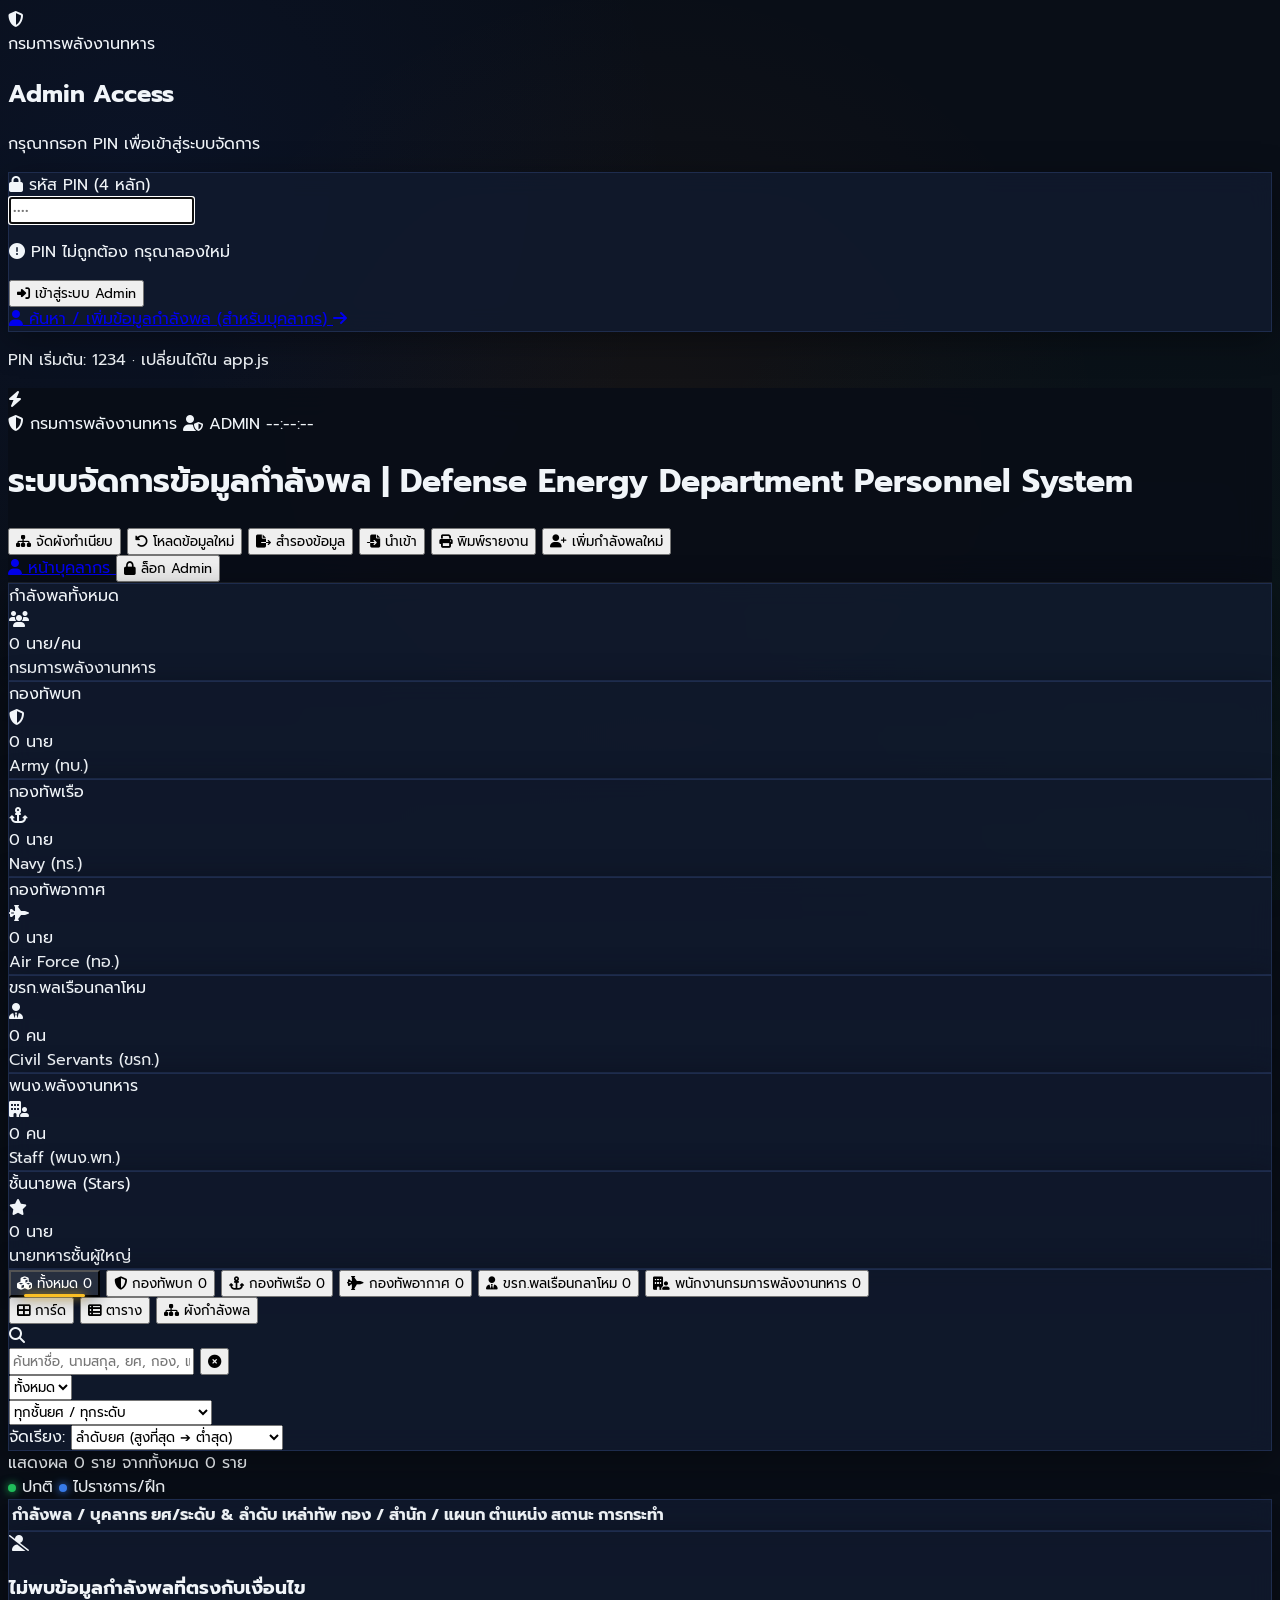
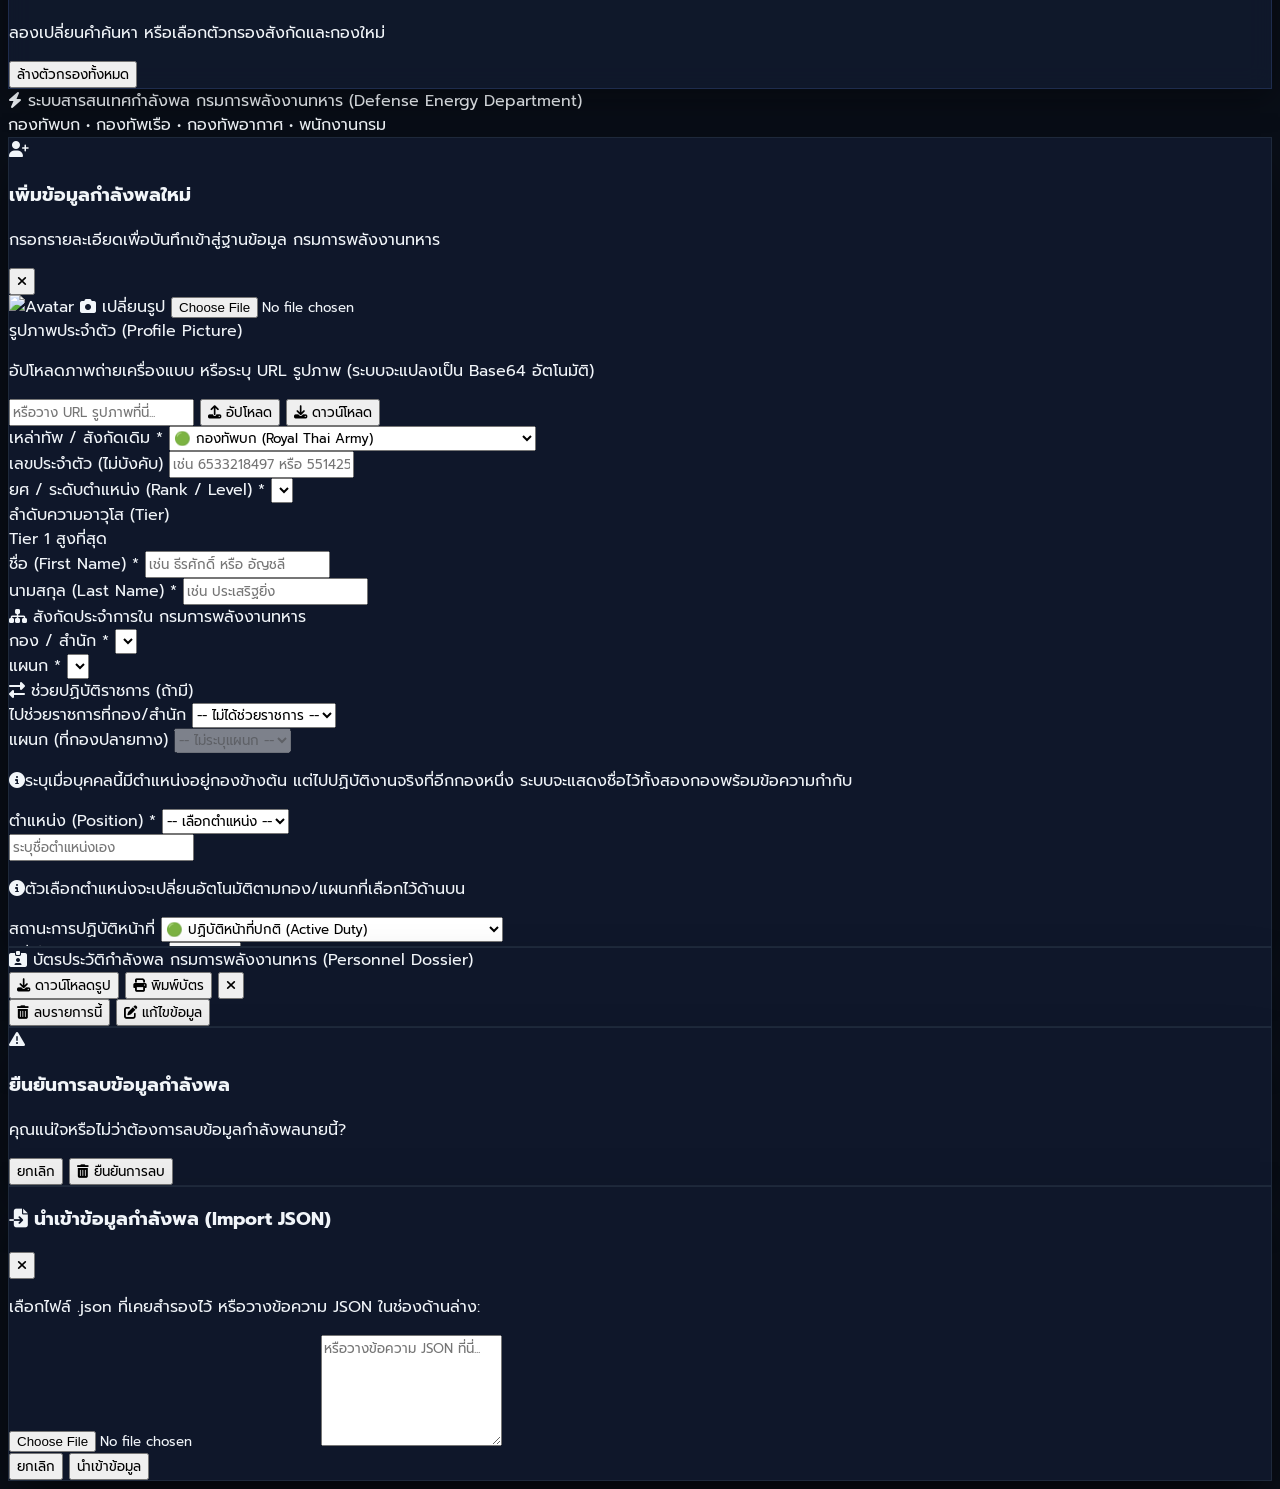
==== index.html @ 59d835f7 "Update index.html" ====
<!DOCTYPE html>
<html lang="th" class="dark">
<head>
  <meta charset="UTF-8">
  <meta name="viewport" content="width=device-width, initial-scale=1.0">
  <title>ระบบจัดการข้อมูลกำลังพล กรมการพลังงานทหาร | Defense Energy Department</title>
  
  <!-- Tailwind CSS CDN -->
  <script src="https://cdn.tailwindcss.com"></script>
  <script>
    tailwind.config = {
      darkMode: 'class',
      theme: {
        extend: {
          colors: {
            army: {
              DEFAULT: '#15803d',
              light: '#22c55e',
              dark: '#14532d',
              glow: 'rgba(34, 197, 94, 0.25)'
            },
            navy: {
              DEFAULT: '#1d4ed8',
              light: '#3b82f6',
              dark: '#1e3a8a',
              glow: 'rgba(59, 130, 246, 0.25)'
            },
            airforce: {
              DEFAULT: '#0284c7',
              light: '#38bdf8',
              dark: '#075985',
              glow: 'rgba(56, 189, 248, 0.25)'
            },
            employee: {
              DEFAULT: '#d97706',
              light: '#fbbf24',
              dark: '#92400e',
              glow: 'rgba(251, 191, 36, 0.25)'
            },
            gold: {
              DEFAULT: '#d97706',
              light: '#fbbf24',
              dark: '#92400e'
            }
          }
        }
      }
    }
  </script>

  <!-- Font Awesome 6 Pro/Free Icons -->
  <link rel="stylesheet" href="https://cdnjs.cloudflare.com/ajax/libs/font-awesome/6.5.1/css/all.min.css">

  <!-- Custom Styles -->
  <link rel="stylesheet" href="styles.css">
</head>
<body class="bg-slate-950 text-slate-100 min-h-screen flex flex-col antialiased selection:bg-amber-500 selection:text-slate-950">

  <!-- PIN Gate Overlay (shown before admin access) -->
  <div id="pin-gate" class="fixed inset-0 z-[999] flex items-center justify-center bg-slate-950/97 backdrop-blur-sm">
    <div class="w-full max-w-sm mx-4">
      <!-- Logo -->
      <div class="flex flex-col items-center mb-8">
        <div class="w-16 h-16 rounded-2xl bg-gradient-to-br from-amber-500 via-amber-600 to-amber-800 p-0.5 shadow-xl shadow-amber-500/30 flex items-center justify-center mb-4">
          <div class="w-full h-full bg-slate-900 rounded-[14px] flex items-center justify-center">
            <i class="fa-solid fa-shield-halved text-2xl text-amber-400"></i>
          </div>
        </div>
        <div class="text-center">
          <div class="text-xs font-semibold text-amber-400 tracking-widest uppercase mb-1">กรมการพลังงานทหาร</div>
          <h2 class="text-xl font-bold text-white">Admin Access</h2>
          <p class="text-xs text-slate-400 mt-1">กรุณากรอก PIN เพื่อเข้าสู่ระบบจัดการ</p>
        </div>
      </div>

      <!-- PIN Input -->
      <div class="glass-panel rounded-2xl p-6 space-y-5">
        <div class="space-y-2">
          <label class="text-xs font-semibold text-slate-300 uppercase tracking-widest flex items-center gap-2">
            <i class="fa-solid fa-lock text-amber-400"></i> รหัส PIN (4 หลัก)
          </label>
          <div class="relative">
            <input
              type="password"
              id="pin-input"
              maxlength="4"
              inputmode="numeric"
              placeholder="••••"
              class="w-full py-3.5 px-4 bg-slate-900 border border-slate-700 rounded-xl text-center text-2xl font-mono tracking-[0.5em] text-white placeholder-slate-600 focus:outline-none focus:border-amber-500 focus:ring-1 focus:ring-amber-500 transition"
              oninput="handlePinInput(this.value)"
              onkeydown="if(event.key==='Enter') submitPin()"
            >
          </div>
          <p id="pin-error" class="text-xs text-red-400 text-center hidden">
            <i class="fa-solid fa-circle-exclamation mr-1"></i> PIN ไม่ถูกต้อง กรุณาลองใหม่
          </p>
        </div>

        <button onclick="submitPin()" class="w-full py-3 rounded-xl bg-gradient-to-r from-amber-500 to-amber-600 hover:from-amber-400 hover:to-amber-500 text-slate-900 font-bold text-sm transition shadow-lg shadow-amber-500/30 flex items-center justify-center gap-2">
          <i class="fa-solid fa-right-to-bracket"></i>
          เข้าสู่ระบบ Admin
        </button>

        <div class="border-t border-slate-800 pt-4">
          <a href="user.html" class="flex items-center justify-center gap-2 text-xs text-slate-400 hover:text-slate-200 transition py-2 rounded-xl hover:bg-slate-800/50">
            <i class="fa-solid fa-user text-slate-500"></i>
            ค้นหา / เพิ่มข้อมูลกำลังพล (สำหรับบุคลากร)
            <i class="fa-solid fa-arrow-right text-[10px]"></i>
          </a>
        </div>
      </div>

      <p class="text-center text-[10px] text-slate-600 mt-4">PIN เริ่มต้น: 1234 · เปลี่ยนได้ใน app.js</p>
    </div>
  </div>

  <!-- Top Navigation Header -->
  <header class="sticky top-0 z-40 glass-nav border-b border-slate-800/80 shadow-lg">
    <div class="max-w-7xl mx-auto px-4 sm:px-6 lg:px-8">
      <div class="flex items-center justify-between h-20">
        
        <!-- Brand / Emblem -->
        <div class="flex items-center space-x-3.5">
          <div class="w-12 h-12 rounded-xl bg-gradient-to-br from-amber-500 via-amber-600 to-amber-800 p-0.5 shadow-lg shadow-amber-500/20 flex items-center justify-center flex-shrink-0">
            <div class="w-full h-full bg-slate-900 rounded-[10px] flex items-center justify-center">
              <i class="fa-solid fa-bolt text-xl text-amber-400"></i>
            </div>
          </div>
          <div>
            <div class="flex items-center space-x-2">
              <span class="text-xs font-semibold px-2 py-0.5 rounded bg-amber-500/20 text-amber-400 border border-amber-500/30 tracking-wider uppercase flex items-center gap-1">
                <i class="fa-solid fa-shield-halved text-[10px]"></i>
                กรมการพลังงานทหาร
              </span>
              <span class="text-xs font-bold px-2 py-0.5 rounded bg-red-500/20 text-red-400 border border-red-500/30 tracking-wider uppercase flex items-center gap-1">
                <i class="fa-solid fa-user-shield text-[10px]"></i>
                ADMIN
              </span>
              <span class="text-xs text-slate-400 hidden sm:inline" id="current-time-display">--:--:--</span>
            </div>
            <h1 class="text-lg sm:text-xl font-bold tracking-tight text-white flex items-center gap-2">
              ระบบจัดการข้อมูลกำลังพล
              <span class="text-xs font-normal text-slate-400 hidden md:inline">| Defense Energy Department Personnel System</span>
            </h1>
          </div>
        </div>

        <!-- Action Buttons -->
        <div class="flex items-center space-x-2.5">
          <!-- จัดผังทำเนียบ -->
          <button onclick="setViewMode('orgchart')" title="จัดผังทำเนียบกำลังพล" class="p-2.5 rounded-lg bg-indigo-500/15 hover:bg-indigo-500/25 text-indigo-300 hover:text-indigo-100 border border-indigo-400/30 transition text-sm flex items-center gap-1.5 shadow-sm">
            <i class="fa-solid fa-sitemap"></i>
            <span class="hidden xl:inline font-medium">จัดผังทำเนียบ</span>
          </button>
          <!-- Reset to Mock Data Button -->
          <button onclick="resetDataWithConfirm()" title="โหลดข้อมูลล่าสุดจากคลาวด์" class="p-2.5 rounded-lg bg-slate-800/80 hover:bg-slate-700 text-slate-300 hover:text-white border border-slate-700 transition text-sm flex items-center gap-1.5">
            <i class="fa-solid fa-rotate-left"></i>
            <span class="hidden xl:inline">โหลดข้อมูลใหม่</span>
          </button>

          <!-- Export JSON Button -->
          <button onclick="exportData()" title="ส่งออกไฟล์ข้อมูล JSON" class="p-2.5 rounded-lg bg-slate-800/80 hover:bg-slate-700 text-slate-300 hover:text-white border border-slate-700 transition text-sm flex items-center gap-1.5">
            <i class="fa-solid fa-file-export text-emerald-400"></i>
            <span class="hidden xl:inline">สำรองข้อมูล</span>
          </button>

          <!-- Import JSON Button -->
          <button onclick="openImportModal()" title="นำเข้าไฟล์ข้อมูล JSON" class="p-2.5 rounded-lg bg-slate-800/80 hover:bg-slate-700 text-slate-300 hover:text-white border border-slate-700 transition text-sm flex items-center gap-1.5">
            <i class="fa-solid fa-file-import text-blue-400"></i>
            <span class="hidden xl:inline">นำเข้า</span>
          </button>

          <!-- Print / Report Button -->
          <button onclick="window.print()" title="พิมพ์รายงานสรุป" class="p-2.5 rounded-lg bg-slate-800/80 hover:bg-slate-700 text-slate-300 hover:text-white border border-slate-700 transition text-sm flex items-center gap-1.5">
            <i class="fa-solid fa-print text-amber-400"></i>
            <span class="hidden lg:inline">พิมพ์รายงาน</span>
          </button>

          <!-- Add Personnel Button -->
          <button onclick="openAddModal()" class="px-4 py-2.5 rounded-lg bg-gradient-to-r from-emerald-600 to-teal-600 hover:from-emerald-500 hover:to-teal-500 text-white font-medium shadow-lg shadow-emerald-700/30 border border-emerald-400/30 transition transform hover:-translate-y-0.5 flex items-center gap-2">
            <i class="fa-solid fa-user-plus text-sm"></i>
            <span>เพิ่มกำลังพลใหม่</span>
          </button>

          <!-- Divider -->
          <div class="w-px h-6 bg-slate-700 hidden lg:block"></div>

          <!-- Link to User Page -->
          <a href="user.html" title="ไปหน้าค้นหา/เพิ่มข้อมูลกำลังพล (บุคลากร)" class="p-2.5 rounded-lg bg-slate-800/80 hover:bg-slate-700 text-slate-300 hover:text-white border border-slate-700 transition text-sm flex items-center gap-1.5">
            <i class="fa-solid fa-user text-sky-400"></i>
            <span class="hidden xl:inline">หน้าบุคลากร</span>
          </a>

          <!-- Logout / Lock Admin Button -->
          <button onclick="lockAdmin()" title="ล็อกหน้า Admin (ออกจากระบบ)" class="p-2.5 rounded-lg bg-slate-800/80 hover:bg-red-900/40 text-slate-400 hover:text-red-400 border border-slate-700 hover:border-red-700/50 transition text-sm flex items-center gap-1.5">
            <i class="fa-solid fa-lock"></i>
            <span class="hidden xl:inline">ล็อก Admin</span>
          </button>
        </div>

      </div>
    </div>
  </header>

  <!-- Main Container -->
  <main class="flex-1 max-w-7xl w-full mx-auto px-4 sm:px-6 lg:px-8 py-6 space-y-6">

    <!-- KPI / Statistics Banner -->
    <section id="stats-section" class="grid grid-cols-2 sm:grid-cols-4 lg:grid-cols-7 gap-3">
      <!-- Total -->
      <div class="glass-panel p-3.5 rounded-xl relative overflow-hidden group hover:border-slate-600 transition cursor-pointer" onclick="selectBranchFilter('all')">
        <div class="flex items-center justify-between">
          <span class="text-xs font-medium text-slate-400">กำลังพลทั้งหมด</span>
          <div class="w-7 h-7 rounded-lg bg-amber-500/10 text-amber-400 flex items-center justify-center text-xs border border-amber-500/20">
            <i class="fa-solid fa-users"></i>
          </div>
        </div>
        <div class="mt-2 flex items-baseline gap-1.5">
          <span class="text-2xl font-bold text-white tracking-tight" id="stat-total">0</span>
          <span class="text-xs text-slate-400">นาย/คน</span>
        </div>
        <div class="mt-1 text-[10px] text-amber-400/80 font-medium">กรมการพลังงานทหาร</div>
      </div>

      <!-- Army -->
      <div class="glass-panel p-3.5 rounded-xl relative overflow-hidden group hover:border-emerald-500/50 transition cursor-pointer" onclick="selectBranchFilter('army')">
        <div class="flex items-center justify-between">
          <span class="text-xs font-medium text-emerald-400">กองทัพบก</span>
          <div class="w-7 h-7 rounded-lg bg-emerald-500/10 text-emerald-400 flex items-center justify-center text-xs border border-emerald-500/20">
            <i class="fa-solid fa-shield-halved"></i>
          </div>
        </div>
        <div class="mt-2 flex items-baseline gap-1.5">
          <span class="text-2xl font-bold text-white tracking-tight" id="stat-army">0</span>
          <span class="text-xs text-slate-400">นาย</span>
        </div>
        <div class="mt-1 text-[10px] text-emerald-400/80 font-medium">Army (ทบ.)</div>
      </div>

      <!-- Navy -->
      <div class="glass-panel p-3.5 rounded-xl relative overflow-hidden group hover:border-blue-500/50 transition cursor-pointer" onclick="selectBranchFilter('navy')">
        <div class="flex items-center justify-between">
          <span class="text-xs font-medium text-blue-400">กองทัพเรือ</span>
          <div class="w-7 h-7 rounded-lg bg-blue-500/10 text-blue-400 flex items-center justify-center text-xs border border-blue-500/20">
            <i class="fa-solid fa-anchor"></i>
          </div>
        </div>
        <div class="mt-2 flex items-baseline gap-1.5">
          <span class="text-2xl font-bold text-white tracking-tight" id="stat-navy">0</span>
          <span class="text-xs text-slate-400">นาย</span>
        </div>
        <div class="mt-1 text-[10px] text-blue-400/80 font-medium">Navy (ทร.)</div>
      </div>

      <!-- Air Force -->
      <div class="glass-panel p-3.5 rounded-xl relative overflow-hidden group hover:border-sky-500/50 transition cursor-pointer" onclick="selectBranchFilter('airforce')">
        <div class="flex items-center justify-between">
          <span class="text-xs font-medium text-sky-400">กองทัพอากาศ</span>
          <div class="w-7 h-7 rounded-lg bg-sky-500/10 text-sky-400 flex items-center justify-center text-xs border border-sky-500/20">
            <i class="fa-solid fa-jet-fighter"></i>
          </div>
        </div>
        <div class="mt-2 flex items-baseline gap-1.5">
          <span class="text-2xl font-bold text-white tracking-tight" id="stat-airforce">0</span>
          <span class="text-xs text-slate-400">นาย</span>
        </div>
        <div class="mt-1 text-[10px] text-sky-400/80 font-medium">Air Force (ทอ.)</div>
      </div>

      <!-- Civil Defense Servants (ข้าราชการพลเรือนกลาโหม) -->
      <div class="glass-panel p-3.5 rounded-xl relative overflow-hidden group hover:border-purple-500/50 transition cursor-pointer" onclick="selectBranchFilter('civil')">
        <div class="flex items-center justify-between">
          <span class="text-xs font-medium text-purple-400">ขรก.พลเรือนกลาโหม</span>
          <div class="w-7 h-7 rounded-lg bg-purple-500/10 text-purple-400 flex items-center justify-center text-xs border border-purple-500/20">
            <i class="fa-solid fa-user-tie"></i>
          </div>
        </div>
        <div class="mt-2 flex items-baseline gap-1.5">
          <span class="text-2xl font-bold text-white tracking-tight" id="stat-civil">0</span>
          <span class="text-xs text-slate-400">คน</span>
        </div>
        <div class="mt-1 text-[10px] text-purple-400/80 font-medium">Civil Servants (ขรก.)</div>
      </div>

      <!-- Department Staff (พนักงานกรมการพลังงานทหาร) -->
      <div class="glass-panel p-3.5 rounded-xl relative overflow-hidden group hover:border-amber-500/50 transition cursor-pointer" onclick="selectBranchFilter('employee')">
        <div class="flex items-center justify-between">
          <span class="text-xs font-medium text-amber-400">พนง.พลังงานทหาร</span>
          <div class="w-7 h-7 rounded-lg bg-amber-500/10 text-amber-400 flex items-center justify-center text-xs border border-amber-500/20">
            <i class="fa-solid fa-building-user"></i>
          </div>
        </div>
        <div class="mt-2 flex items-baseline gap-1.5">
          <span class="text-2xl font-bold text-white tracking-tight" id="stat-employee">0</span>
          <span class="text-xs text-slate-400">คน</span>
        </div>
        <div class="mt-1 text-[10px] text-amber-400/80 font-medium">Staff (พนง.พท.)</div>
      </div>

      <!-- Generals & Senior Officers -->
      <div class="glass-panel p-3.5 rounded-xl relative overflow-hidden group hover:border-amber-400/50 transition">
        <div class="flex items-center justify-between">
          <span class="text-xs font-medium text-amber-300">ชั้นนายพล (Stars)</span>
          <div class="w-7 h-7 rounded-lg bg-amber-500/15 text-amber-300 flex items-center justify-center text-xs border border-amber-400/30">
            <i class="fa-solid fa-star"></i>
          </div>
        </div>
        <div class="mt-2 flex items-baseline gap-1.5">
          <span class="text-2xl font-bold text-amber-400 tracking-tight" id="stat-generals">0</span>
          <span class="text-xs text-slate-400">นาย</span>
        </div>
        <div class="mt-1 text-[10px] text-slate-400 font-medium">นายทหารชั้นผู้ใหญ่</div>
      </div>
    </section>

    <!-- Filter & Search Toolbar -->
    <section id="filter-section" class="glass-panel p-4 sm:p-5 rounded-2xl space-y-4">
      
      <!-- Top Row: Branch Tabs & View Toggle -->
      <div class="flex flex-col lg:flex-row lg:items-center justify-between gap-4 border-b border-slate-800/80 pb-4">
        
        <!-- Branch Tabs -->
        <div class="flex flex-wrap items-center gap-2">
          <!-- All -->
          <button onclick="selectBranchFilter('all')" id="tab-all" class="tab-btn tab-all active px-3 py-1.5 rounded-xl text-xs sm:text-sm font-medium border border-slate-700/80 hover:bg-slate-800 text-slate-300 flex items-center gap-1.5">
            <i class="fa-solid fa-cubes text-amber-400"></i>
            <span>ทั้งหมด</span>
            <span class="px-2 py-0.5 text-xs rounded-full bg-slate-800 text-slate-300 border border-slate-700" id="badge-count-all">0</span>
          </button>

          <!-- Army -->
          <button onclick="selectBranchFilter('army')" id="tab-army" class="tab-btn tab-army px-3 py-1.5 rounded-xl text-xs sm:text-sm font-medium border border-slate-700/80 hover:bg-emerald-950/40 text-slate-300 flex items-center gap-1.5">
            <i class="fa-solid fa-shield-halved text-emerald-400"></i>
            <span>กองทัพบก</span>
            <span class="px-2 py-0.5 text-xs rounded-full bg-emerald-950 text-emerald-300 border border-emerald-800" id="badge-count-army">0</span>
          </button>

          <!-- Navy -->
          <button onclick="selectBranchFilter('navy')" id="tab-navy" class="tab-btn tab-navy px-3 py-1.5 rounded-xl text-xs sm:text-sm font-medium border border-slate-700/80 hover:bg-blue-950/40 text-slate-300 flex items-center gap-1.5">
            <i class="fa-solid fa-anchor text-blue-400"></i>
            <span>กองทัพเรือ</span>
            <span class="px-2 py-0.5 text-xs rounded-full bg-blue-950 text-blue-300 border border-blue-800" id="badge-count-navy">0</span>
          </button>

          <!-- Air Force -->
          <button onclick="selectBranchFilter('airforce')" id="tab-airforce" class="tab-btn tab-airforce px-3 py-1.5 rounded-xl text-xs sm:text-sm font-medium border border-slate-700/80 hover:bg-sky-950/40 text-slate-300 flex items-center gap-1.5">
            <i class="fa-solid fa-jet-fighter text-sky-400"></i>
            <span>กองทัพอากาศ</span>
            <span class="px-2 py-0.5 text-xs rounded-full bg-sky-950 text-sky-300 border border-sky-800" id="badge-count-airforce">0</span>
          </button>

          <!-- Civil Defense Servants (ข้าราชการพลเรือนกลาโหม) -->
          <button onclick="selectBranchFilter('civil')" id="tab-civil" class="tab-btn tab-civil px-3 py-1.5 rounded-xl text-xs sm:text-sm font-medium border border-slate-700/80 hover:bg-purple-950/40 text-slate-300 flex items-center gap-1.5">
            <i class="fa-solid fa-user-tie text-purple-400"></i>
            <span>ขรก.พลเรือนกลาโหม</span>
            <span class="px-2 py-0.5 text-xs rounded-full bg-purple-950 text-purple-300 border border-purple-800" id="badge-count-civil">0</span>
          </button>

          <!-- Department Staff (พนักงานกรมการพลังงานทหาร) -->
          <button onclick="selectBranchFilter('employee')" id="tab-employee" class="tab-btn tab-employee px-3 py-1.5 rounded-xl text-xs sm:text-sm font-medium border border-slate-700/80 hover:bg-amber-950/40 text-slate-300 flex items-center gap-1.5">
            <i class="fa-solid fa-building-user text-amber-400"></i>
            <span>พนักงานกรมการพลังงานทหาร</span>
            <span class="px-2 py-0.5 text-xs rounded-full bg-amber-950 text-amber-300 border border-amber-800" id="badge-count-employee">0</span>
          </button>
        </div>

        <!-- View Switcher & Reset -->
        <div class="flex items-center gap-3 self-end lg:self-auto">
          <div class="flex items-center p-1 bg-slate-900/90 rounded-xl border border-slate-800">
            <button onclick="setViewMode('grid')" id="view-mode-grid" class="px-3 py-1.5 rounded-lg text-xs font-medium text-white bg-slate-800 shadow flex items-center gap-1.5 transition" title="มุมมองการ์ดโปรไฟล์">
              <i class="fa-solid fa-table-cells-large"></i>
              <span>การ์ด</span>
            </button>
            <button onclick="setViewMode('table')" id="view-mode-table" class="px-3 py-1.5 rounded-lg text-xs font-medium text-slate-400 hover:text-white flex items-center gap-1.5 transition" title="มุมมองตารางข้อมูล">
              <i class="fa-solid fa-table-list"></i>
              <span>ตาราง</span>
            </button>
            <button onclick="setViewMode('orgchart')" id="view-mode-orgchart" class="px-3 py-1.5 rounded-lg text-xs font-medium text-slate-400 hover:text-white flex items-center gap-1.5 transition" title="ผังโครงสร้างกำลังพล">
              <i class="fa-solid fa-sitemap"></i>
              <span>ผังกำลังพล</span>
            </button>
          </div>
        </div>

      </div>

      <!-- Bottom Row: Search, Rank Filter, Sort by -->
      <div class="grid grid-cols-1 sm:grid-cols-2 lg:grid-cols-12 gap-3.5 pt-1">
        
        <!-- Search Input (expanded - searches name, rank, dept, section, position) -->
        <div class="sm:col-span-2 lg:col-span-7 relative">
          <div class="absolute inset-y-0 left-0 pl-3.5 flex items-center pointer-events-none text-slate-400">
            <i class="fa-solid fa-magnifying-glass text-sm"></i>
          </div>
          <input 
            type="text" 
            id="search-input" 
            placeholder="ค้นหาชื่อ, นามสกุล, ยศ, กอง, แผนก, ตำแหน่ง, เลขประจำตัว..." 
            class="w-full pl-10 pr-10 py-2.5 bg-slate-900/90 border border-slate-700/80 rounded-xl text-sm text-slate-100 placeholder-slate-500 focus:outline-none focus:border-amber-500 focus:ring-1 focus:ring-amber-500 transition"
            oninput="handleSearch(this.value)"
          >
          <button 
            id="clear-search-btn" 
            onclick="clearSearch()" 
            class="absolute inset-y-0 right-0 pr-3.5 flex items-center text-slate-500 hover:text-slate-300 hidden"
          >
            <i class="fa-solid fa-circle-xmark"></i>
          </button>
        </div>

        <!-- Hidden department filter (kept for JS compatibility) -->
        <select id="filter-department" class="hidden" onchange="handleDepartmentFilter(this.value)">
          <option value="all">ทั้งหมด</option>
        </select>

        <!-- Rank Category Filter -->
        <div class="sm:col-span-1 lg:col-span-2">
          <select 
            id="filter-rank-category" 
            class="w-full py-2.5 px-3 bg-slate-900/90 border border-slate-700/80 rounded-xl text-sm text-slate-200 focus:outline-none focus:border-amber-500 focus:ring-1 focus:ring-amber-500 transition"
            onchange="handleRankCategoryFilter(this.value)"
          >
            <option value="all">ทุกชั้นยศ / ทุกระดับ</option>
            <option value="general">ชั้นนายพล</option>
            <option value="field">นายทหารสัญญาบัตร</option>
            <option value="nco">นายทหารประทวน</option>
            <option value="employee">พนักงานกรม / พนักงานราชการ</option>
          </select>
        </div>

        <!-- Sort By -->
        <div class="sm:col-span-2 lg:col-span-3">
          <div class="flex items-center gap-2">
            <span class="text-xs text-slate-400 whitespace-nowrap hidden xl:inline">จัดเรียง:</span>
            <select 
              id="sort-select" 
              class="w-full py-2.5 px-3 bg-slate-900/90 border border-slate-700/80 rounded-xl text-sm text-slate-200 focus:outline-none focus:border-amber-500 focus:ring-1 focus:ring-amber-500 transition"
              onchange="handleSortChange(this.value)"
            >
              <option value="rank-asc">ลำดับยศ (สูงที่สุด ➔ ต่ำสุด)</option>
              <option value="rank-desc">ลำดับยศ (ต่ำสุด ➔ สูงที่สุด)</option>
              <option value="name-asc">ชื่อ - นามสกุล (ก - ฮ)</option>
              <option value="name-desc">ชื่อ - นามสกุล (ฮ - ก)</option>
              <option value="seniority-asc">ความอาวุโส (ปีรับราชการเก่าก่อน)</option>
            </select>
          </div>
        </div>

      </div>

      <!-- Division / กอง Filter Pills (generated by JS) -->
      <div class="pt-2 pb-1">
        <div id="division-pills-container" class="flex flex-wrap gap-2 items-center">
          <!-- Pills will be injected here by renderDivisionPills() -->
        </div>
      </div>

    </section>

    <!-- Results Status Bar -->
    <div class="flex items-center justify-between px-2 text-xs text-slate-400">
      <div>
        แสดงผล <span id="filtered-count" class="font-semibold text-amber-400">0</span> ราย 
        จากทั้งหมด <span id="total-count" class="font-semibold text-slate-200">0</span> ราย
        <span id="active-filter-tag" class="ml-2 text-slate-500"></span>
      </div>
      <div class="flex items-center gap-2">
        <span class="inline-flex items-center gap-1.5"><span class="status-indicator status-active"></span> ปกติ</span>
        <span class="inline-flex items-center gap-1.5"><span class="status-indicator status-duty"></span> ไปราชการ/ฝึก</span>
      </div>
    </div>

    <!-- Main Content: Personnel Container -->
    <section id="personnel-container" class="min-h-[400px]">
      <!-- Grid View (Generated by JS) -->
      <div id="personnel-grid" class="grid grid-cols-1 md:grid-cols-2 lg:grid-cols-3 xl:grid-cols-4 gap-4 animate-fade-in">
        <!-- Rendered Cards -->
      </div>

      <!-- Table View (Hidden by default, toggled via JS) -->
      <div id="personnel-table-wrapper" class="glass-panel rounded-2xl overflow-hidden hidden animate-fade-in border border-slate-800">
        <div class="overflow-x-auto">
          <table class="w-full text-left text-sm text-slate-300">
            <thead class="bg-slate-900/90 text-xs uppercase text-slate-400 border-b border-slate-800">
              <tr>
                <th class="py-3.5 px-4">กำลังพล / บุคลากร</th>
                <th class="py-3.5 px-3">ยศ/ระดับ & ลำดับ</th>
                <th class="py-3.5 px-3">เหล่าทัพ</th>
                <th class="py-3.5 px-4">กอง / สำนัก / แผนก</th>
                <th class="py-3.5 px-4">ตำแหน่ง</th>
                <th class="py-3.5 px-3">สถานะ</th>
                <th class="py-3.5 px-4 text-center">การกระทำ</th>
              </tr>
            </thead>
            <tbody id="personnel-table-body" class="divide-y divide-slate-800/60">
              <!-- Rendered Rows -->
            </tbody>
          </table>
        </div>
      </div>

      <!-- Org Chart / Position Roster View (Hidden by default, toggled via JS) -->
      <div id="orgchart-view" class="hidden space-y-4 animate-fade-in">
        <div id="orgchart-content" class="space-y-4"></div>
      </div>

      <!-- Empty State -->
      <div id="empty-state" class="glass-panel p-12 rounded-2xl text-center hidden animate-fade-in">
        <div class="w-20 h-20 mx-auto rounded-full bg-slate-900/80 border border-slate-800 flex items-center justify-center text-slate-500 text-3xl mb-4">
          <i class="fa-solid fa-user-slash"></i>
        </div>
        <h3 class="text-lg font-semibold text-slate-200">ไม่พบข้อมูลกำลังพลที่ตรงกับเงื่อนไข</h3>
        <p class="text-sm text-slate-400 mt-1">ลองเปลี่ยนคำค้นหา หรือเลือกตัวกรองสังกัดและกองใหม่</p>
        <button onclick="clearAllFilters()" class="mt-4 px-4 py-2 rounded-xl bg-slate-800 hover:bg-slate-700 text-amber-400 text-sm font-medium border border-slate-700 transition">
          ล้างตัวกรองทั้งหมด
        </button>
      </div>
    </section>

  </main>

  <!-- Footer -->
  <footer class="mt-auto py-6 border-t border-slate-800/80 text-center text-xs text-slate-500">
    <div class="max-w-7xl mx-auto px-4 flex flex-col sm:flex-row items-center justify-between gap-2">
      <div class="flex items-center space-x-2">
        <i class="fa-solid fa-bolt text-amber-500"></i>
        <span>ระบบสารสนเทศกำลังพล กรมการพลังงานทหาร (Defense Energy Department)</span>
      </div>
      <div>
        <span>กองทัพบก • กองทัพเรือ • กองทัพอากาศ • พนักงานกรม</span>
      </div>
    </div>
  </footer>

  <!-- ================= MODALS ================= -->

  <!-- Add / Edit Personnel Modal -->
  <div id="form-modal" class="fixed inset-0 z-50 modal-backdrop hidden items-center justify-center p-4">
    <div class="modal-container w-full max-w-2xl rounded-2xl p-6 relative animate-fade-in border border-slate-700 bg-slate-900 shadow-2xl">
      
      <!-- Modal Header -->
      <div class="flex items-center justify-between border-b border-slate-800 pb-4">
        <div class="flex items-center space-x-3">
          <div class="w-10 h-10 rounded-xl bg-emerald-500/10 text-emerald-400 border border-emerald-500/20 flex items-center justify-center text-lg" id="form-modal-icon">
            <i class="fa-solid fa-user-plus"></i>
          </div>
          <div>
            <h3 class="text-lg font-bold text-white" id="form-modal-title">เพิ่มข้อมูลกำลังพลใหม่</h3>
            <p class="text-xs text-slate-400">กรอกรายละเอียดเพื่อบันทึกเข้าสู่ฐานข้อมูล กรมการพลังงานทหาร</p>
          </div>
        </div>
        <button onclick="closeFormModal()" class="text-slate-400 hover:text-white p-2 rounded-lg hover:bg-slate-800 transition">
          <i class="fa-solid fa-xmark text-lg"></i>
        </button>
      </div>

      <!-- Modal Body (Form) -->
      <form id="personnel-form" onsubmit="handleFormSubmit(event)" class="mt-4 space-y-4">
        <input type="hidden" id="form-id">
        <input type="hidden" id="form-rank-tier">
        <input type="hidden" id="form-department">

        <!-- Avatar Upload / Selection -->
        <div class="flex flex-col sm:flex-row items-center gap-4 p-4 rounded-xl bg-slate-950/60 border border-slate-800">
          <div class="relative group">
            <img id="form-avatar-preview" src="https://ded.mod.go.th/DED/media/unit-activities/logo-ded.png?ext=.png" alt="Avatar" class="w-20 h-20 rounded-full object-cover border-2 border-amber-500/60 shadow-lg">
            <label for="form-avatar-file" class="absolute inset-0 bg-black/60 rounded-full flex flex-col items-center justify-center text-white text-xs opacity-0 group-hover:opacity-100 cursor-pointer transition">
              <i class="fa-solid fa-camera mb-0.5"></i>
              <span>เปลี่ยนรูป</span>
            </label>
            <input type="file" id="form-avatar-file" accept="image/*" class="hidden" onchange="handleImageUpload(event)">
          </div>
          <div class="flex-1 text-center sm:text-left space-y-1.5">
            <div class="text-sm font-medium text-slate-200">รูปภาพประจำตัว (Profile Picture)</div>
            <p class="text-xs text-slate-400">อัปโหลดภาพถ่ายเครื่องแบบ หรือระบุ URL รูปภาพ (ระบบจะแปลงเป็น Base64 อัตโนมัติ)</p>
            <div class="flex items-center gap-2">
              <input type="text" id="form-avatar-url" placeholder="หรือวาง URL รูปภาพที่นี่..." class="flex-1 text-xs py-1.5 px-3 bg-slate-900 border border-slate-700 rounded-lg text-slate-300 focus:outline-none focus:border-amber-500" onchange="handleImageUrlInput(this.value)">
              <button type="button" onclick="document.getElementById('form-avatar-file').click()" class="text-xs py-1.5 px-3 bg-slate-800 hover:bg-slate-700 text-slate-200 border border-slate-700 rounded-lg flex items-center gap-1">
                <i class="fa-solid fa-upload"></i> อัปโหลด
              </button>
              <button type="button" onclick="downloadCurrentFormAvatar()" title="ดาวน์โหลดรูปนี้เก็บไว้ที่เครื่อง" class="text-xs py-1.5 px-3 bg-slate-800 hover:bg-slate-700 text-slate-200 border border-slate-700 rounded-lg flex items-center gap-1">
                <i class="fa-solid fa-download text-sky-400"></i> ดาวน์โหลด
              </button>
            </div>
          </div>
        </div>

        <!-- Branch & Service ID -->
        <div class="grid grid-cols-1 sm:grid-cols-2 gap-4">
          <!-- Branch -->
          <div>
            <label class="block text-xs font-semibold text-slate-300 mb-1.5">เหล่าทัพ / สังกัดเดิม <span class="text-red-400">*</span></label>
            <select id="form-branch" required class="w-full py-2.5 px-3 bg-slate-950 border border-slate-700 rounded-xl text-sm text-slate-100 focus:outline-none focus:border-amber-500" onchange="handleFormBranchChange(this.value)">
              <option value="army">🟢 กองทัพบก (Royal Thai Army)</option>
              <option value="navy">🔵 กองทัพเรือ (Royal Thai Navy)</option>
              <option value="airforce">🔷 กองทัพอากาศ (Royal Thai Air Force)</option>
              <option value="civil">🟣 ข้าราชการพลเรือนกลาโหม (Defense Civil Servants)</option>
              <option value="employee">🏢 พนักงานกรมการพลังงานทหาร (Defense Energy Staff)</option>
            </select>
          </div>

          <!-- Service ID -->
          <div>
            <label class="block text-xs font-semibold text-slate-300 mb-1.5">เลขประจำตัว <span class="text-slate-500 font-normal">(ไม่บังคับ)</span></label>
            <input
    type="text"
    id="form-service-id"
    placeholder="เช่น 6533218497 หรือ 5514253895 (ตัวเลข 10 หลัก)"
    inputmode="numeric"
    pattern="[0-9]{10}"
    maxlength="10"
    oninput="this.value=this.value.replace(/[^0-9]/g,'').slice(0,10)"
    class="w-full py-2.5 px-3 bg-slate-950 border border-slate-700 rounded-xl text-sm text-slate-100 focus:outline-none focus:border-amber-500"
  >
          </div>
        </div>

        <!-- Rank & Auto-calculated Seniority Tier -->
        <div class="grid grid-cols-1 sm:grid-cols-3 gap-4">
          <!-- Rank Dropdown -->
          <div class="sm:col-span-2">
            <label class="block text-xs font-semibold text-slate-300 mb-1.5">ยศ / ระดับตำแหน่ง (Rank / Level) <span class="text-red-400">*</span></label>
            <select id="form-rank" required class="w-full py-2.5 px-3 bg-slate-950 border border-slate-700 rounded-xl text-sm text-slate-100 focus:outline-none focus:border-amber-500" onchange="handleFormRankChange(this.value)">
              <!-- Populated by JS -->
            </select>
          </div>

          <!-- Seniority Tier Preview -->
          <div>
            <label class="block text-xs font-semibold text-slate-300 mb-1.5">ลำดับความอาวุโส (Tier)</label>
            <div class="py-2.5 px-3 bg-slate-950/80 border border-slate-800 rounded-xl text-sm font-bold text-amber-400 flex items-center justify-between">
              <span>Tier <span id="form-tier-badge">1</span></span>
              <span class="text-[10px] font-normal px-2 py-0.5 rounded bg-slate-800 text-slate-400" id="form-tier-desc">สูงที่สุด</span>
            </div>
          </div>
        </div>

        <!-- First Name & Last Name -->
        <div class="grid grid-cols-1 sm:grid-cols-2 gap-4">
          <div>
            <label class="block text-xs font-semibold text-slate-300 mb-1.5">ชื่อ (First Name) <span class="text-red-400">*</span></label>
            <input type="text" id="form-first-name" required placeholder="เช่น ธีรศักดิ์ หรือ อัญชลี" class="w-full py-2.5 px-3 bg-slate-950 border border-slate-700 rounded-xl text-sm text-slate-100 focus:outline-none focus:border-amber-500">
          </div>
          <div>
            <label class="block text-xs font-semibold text-slate-300 mb-1.5">นามสกุล (Last Name) <span class="text-red-400">*</span></label>
            <input type="text" id="form-last-name" required placeholder="เช่น ประเสริฐยิ่ง" class="w-full py-2.5 px-3 bg-slate-950 border border-slate-700 rounded-xl text-sm text-slate-100 focus:outline-none focus:border-amber-500">
          </div>
        </div>

        <!-- Defense Energy Department: Division & Section Selection -->
        <div class="p-3.5 rounded-xl bg-slate-950/70 border border-slate-800 space-y-3">
          <div class="text-xs font-semibold text-amber-400 flex items-center gap-1.5">
            <i class="fa-solid fa-sitemap"></i>
            <span>สังกัดประจำการใน กรมการพลังงานทหาร</span>
          </div>

          <div class="grid grid-cols-1 sm:grid-cols-2 gap-3">
            <!-- Division (กอง / สำนัก) -->
            <div>
              <label class="block text-xs font-medium text-slate-300 mb-1">กอง / สำนัก <span class="text-red-400">*</span></label>
              <select id="form-division" required class="w-full py-2 px-3 bg-slate-900 border border-slate-700 rounded-xl text-xs text-slate-100 focus:outline-none focus:border-amber-500" onchange="handleFormDivisionChange(this.value)">
                <!-- Populated by JS -->
              </select>
            </div>

            <!-- Section (แผนก) -->
            <div>
              <label class="block text-xs font-medium text-slate-300 mb-1">แผนก <span class="text-red-400">*</span></label>
              <select id="form-section" class="w-full py-2 px-3 bg-slate-900 border border-slate-700 rounded-xl text-xs text-slate-100 focus:outline-none focus:border-amber-500" onchange="handleFormSectionChange()">
                <!-- Populated by JS based on selected division -->
              </select>
            </div>
          </div>
        </div>

        <!-- Secondment: ช่วยปฏิบัติราชการกองอื่น (ถ้ามี) -->
        <div class="p-3.5 rounded-xl bg-slate-950/70 border border-dashed border-amber-500/30 space-y-2">
          <div class="text-xs font-semibold text-amber-400 flex items-center gap-1.5">
            <i class="fa-solid fa-right-left"></i>
            <span>ช่วยปฏิบัติราชการ (ถ้ามี)</span>
          </div>
          <div class="grid grid-cols-1 sm:grid-cols-2 gap-3">
            <div>
              <label class="block text-xs font-medium text-slate-300 mb-1">ไปช่วยราชการที่กอง/สำนัก</label>
              <select id="form-seconded-to" class="w-full py-2 px-3 bg-slate-900 border border-slate-700 rounded-xl text-xs text-slate-100 focus:outline-none focus:border-amber-500" onchange="handleSecondedToChange(this.value)">
                <option value="">-- ไม่ได้ช่วยราชการ --</option>
              </select>
            </div>
            <div>
              <label class="block text-xs font-medium text-slate-300 mb-1">แผนก (ที่กองปลายทาง)</label>
              <select id="form-seconded-section" disabled class="w-full py-2 px-3 bg-slate-900 border border-slate-700 rounded-xl text-xs text-slate-100 focus:outline-none focus:border-amber-500">
                <option value="">-- ไม่ระบุแผนก --</option>
              </select>
            </div>
          </div>
          <p class="text-[11px] text-slate-500"><i class="fa-solid fa-circle-info mr-1"></i>ระบุเมื่อบุคคลนี้มีตำแหน่งอยู่กองข้างต้น แต่ไปปฏิบัติงานจริงที่อีกกองหนึ่ง ระบบจะแสดงชื่อไว้ทั้งสองกองพร้อมข้อความกำกับ</p>
        </div>

        <!-- Position & Status -->
        <div class="grid grid-cols-1 sm:grid-cols-2 gap-4">
          <div>
            <label class="block text-xs font-semibold text-slate-300 mb-1.5">ตำแหน่ง (Position) <span class="text-red-400">*</span></label>
            <select id="form-position" required class="w-full py-2.5 px-3 bg-slate-950 border border-slate-700 rounded-xl text-sm text-slate-100 focus:outline-none focus:border-amber-500" onchange="handleFormPositionChange()">
              <option value="">-- เลือกตำแหน่ง --</option>
            </select>
            <div id="form-position-custom-wrap" class="hidden mt-2">
              <input type="text" id="form-position-custom" placeholder="ระบุชื่อตำแหน่งเอง" class="w-full py-2.5 px-3 bg-slate-950 border border-slate-700 rounded-xl text-sm text-slate-100 focus:outline-none focus:border-amber-500">
            </div>
            <p class="text-[11px] text-slate-500 mt-1"><i class="fa-solid fa-circle-info mr-1"></i>ตัวเลือกตำแหน่งจะเปลี่ยนอัตโนมัติตามกอง/แผนกที่เลือกไว้ด้านบน</p>
          </div>
          <div>
            <label class="block text-xs font-semibold text-slate-300 mb-1.5">สถานะการปฏิบัติหน้าที่</label>
            <select id="form-status" class="w-full py-2.5 px-3 bg-slate-950 border border-slate-700 rounded-xl text-sm text-slate-100 focus:outline-none focus:border-amber-500">
              <option value="active">🟢 ปฏิบัติหน้าที่ปกติ (Active Duty)</option>
              <option value="duty">🔵 ไปราชการ / ฝึกภาคสนาม (Deployed / Field Duty)</option>
              <option value="leave">🟡 ลาพัก / ลาศึกษาต่อ (On Leave)</option>
              <option value="retired">⚪ เกษียณอายุ / พ้นสภาพ (Retired)</option>
            </select>
          </div>
        </div>

        <!-- Year Joined & Contact -->
        <div class="grid grid-cols-1 sm:grid-cols-3 gap-4">
          <div>
            <label class="block text-xs font-semibold text-slate-300 mb-1.5">ปีที่เริ่มรับราชการ (พ.ศ.)</label>
            <input type="number" id="form-joined-year" min="2000" max="3000" placeholder="เช่น 2545" class="w-full py-2.5 px-3 bg-slate-950 border border-slate-700 rounded-xl text-sm text-slate-100 focus:outline-none focus:border-amber-500">
          </div>
          <div>
            <label class="block text-xs font-semibold text-slate-300 mb-1.5">เบอร์โทรศัพท์</label>
            <input type="text" id="form-phone" placeholder="เช่น 022977001" inputmode="numeric" maxlength="15" oninput="this.value=this.value.replace(/[^0-9]/g,'')" class="w-full py-2.5 px-3 bg-slate-950 border border-slate-700 rounded-xl text-sm text-slate-100 focus:outline-none focus:border-amber-500">
          </div>
          <div>
            <label class="block text-xs font-semibold text-slate-300 mb-1.5">อีเมลทางการ</label>
            <input type="email" id="form-email" placeholder="เช่น officer@energy.mi.th" class="w-full py-2.5 px-3 bg-slate-950 border border-slate-700 rounded-xl text-sm text-slate-100 focus:outline-none focus:border-amber-500">
          </div>
        </div>

        <!-- Notes / Education -->
        <div>
          <label class="block text-xs font-semibold text-slate-300 mb-1.5">ประวัติการศึกษา / หมายเหตุเพิ่มเติม</label>
          <textarea id="form-notes" rows="2" placeholder="เช่น วิศวกรรมศาสตรบัณฑิต, ผู้เชี่ยวชาญด้านปิโตรเลียม..." class="w-full py-2 px-3 bg-slate-950 border border-slate-700 rounded-xl text-sm text-slate-100 focus:outline-none focus:border-amber-500"></textarea>
        </div>

        <!-- Modal Actions -->
        <div class="flex items-center justify-end space-x-3 pt-4 border-t border-slate-800">
          <button type="button" onclick="closeFormModal()" class="px-5 py-2.5 rounded-xl bg-slate-800 hover:bg-slate-700 text-slate-300 text-sm font-medium transition">
            ยกเลิก
          </button>
          <button type="submit" class="px-6 py-2.5 rounded-xl bg-gradient-to-r from-emerald-600 to-teal-600 hover:from-emerald-500 hover:to-teal-500 text-white text-sm font-medium shadow-lg shadow-emerald-700/30 border border-emerald-400/30 transition">
            <i class="fa-solid fa-floppy-disk mr-1.5"></i> บันทึกข้อมูล
          </button>
        </div>

      </form>
    </div>
  </div>

  <!-- View Personnel Detail / ID Card Modal -->
  <div id="view-modal" class="fixed inset-0 z-50 modal-backdrop hidden items-center justify-center p-4">
    <div class="modal-container w-full max-w-xl rounded-2xl p-6 relative animate-fade-in border border-slate-700 bg-slate-900 shadow-2xl">
      
      <!-- Top Action Bar -->
      <div class="flex items-center justify-between border-b border-slate-800 pb-3">
        <div class="text-xs uppercase tracking-widest text-slate-400 font-semibold flex items-center gap-1.5">
          <i class="fa-solid fa-id-card-clip text-amber-400"></i>
          <span>บัตรประวัติกำลังพล กรมการพลังงานทหาร (Personnel Dossier)</span>
        </div>
        <div class="flex items-center space-x-2">
          <button onclick="downloadCurrentViewAvatar()" class="text-xs px-3 py-1.5 rounded-lg bg-slate-800 hover:bg-slate-700 text-slate-200 border border-slate-700 flex items-center gap-1">
            <i class="fa-solid fa-download text-sky-400"></i> ดาวน์โหลดรูป
          </button>
          <button onclick="printCurrentCard()" class="text-xs px-3 py-1.5 rounded-lg bg-slate-800 hover:bg-slate-700 text-slate-200 border border-slate-700 flex items-center gap-1">
            <i class="fa-solid fa-print text-amber-400"></i> พิมพ์บัตร
          </button>
          <button onclick="closeViewModal()" class="text-slate-400 hover:text-white p-1.5 rounded-lg hover:bg-slate-800 transition">
            <i class="fa-solid fa-xmark text-lg"></i>
          </button>
        </div>
      </div>

      <!-- Printable Military ID Card Component -->
      <div id="view-card-content" class="mt-4">
        <!-- Rendered by JS -->
      </div>

      <!-- Bottom Quick Actions -->
      <div class="flex items-center justify-between mt-6 pt-4 border-t border-slate-800">
        <button id="view-delete-btn" class="px-4 py-2 rounded-xl text-red-400 hover:bg-red-950/40 text-xs font-medium border border-red-900/50 transition flex items-center gap-1.5">
          <i class="fa-solid fa-trash-can"></i> ลบรายการนี้
        </button>
        <button id="view-edit-btn" class="px-5 py-2 rounded-xl bg-blue-600 hover:bg-blue-500 text-white text-xs font-medium transition flex items-center gap-1.5 shadow">
          <i class="fa-solid fa-pen-to-square"></i> แก้ไขข้อมูล
        </button>
      </div>

    </div>
  </div>

  <!-- Delete Confirmation Modal -->
  <div id="delete-modal" class="fixed inset-0 z-50 modal-backdrop hidden items-center justify-center p-4">
    <div class="modal-container w-full max-w-md rounded-2xl p-6 relative animate-fade-in border border-red-900/60 bg-slate-900 shadow-2xl">
      <div class="w-14 h-14 rounded-full bg-red-500/15 border border-red-500/30 text-red-400 flex items-center justify-center text-2xl mx-auto mb-4">
        <i class="fa-solid fa-triangle-exclamation"></i>
      </div>
      <h3 class="text-lg font-bold text-center text-white">ยืนยันการลบข้อมูลกำลังพล</h3>
      <p class="text-sm text-center text-slate-300 mt-2" id="delete-modal-msg">
        คุณแน่ใจหรือไม่ว่าต้องการลบข้อมูลกำลังพลนายนี้?
      </p>
      <div class="mt-4 p-3 bg-slate-950 rounded-xl border border-slate-800 text-xs space-y-1 text-slate-300" id="delete-modal-preview">
        <!-- Rendered by JS -->
      </div>
      <div class="flex items-center justify-center space-x-3 mt-6">
        <button onclick="closeDeleteModal()" class="px-5 py-2.5 rounded-xl bg-slate-800 hover:bg-slate-700 text-slate-300 text-sm font-medium transition">
          ยกเลิก
        </button>
        <button id="confirm-delete-btn" class="px-5 py-2.5 rounded-xl bg-red-600 hover:bg-red-500 text-white text-sm font-medium transition shadow-lg shadow-red-700/30">
          <i class="fa-solid fa-trash-can mr-1.5"></i> ยืนยันการลบ
        </button>
      </div>
    </div>
  </div>

  <!-- Import JSON Modal -->
  <div id="import-modal" class="fixed inset-0 z-50 modal-backdrop hidden items-center justify-center p-4">
    <div class="modal-container w-full max-w-lg rounded-2xl p-6 relative animate-fade-in border border-slate-700 bg-slate-900 shadow-2xl">
      <div class="flex items-center justify-between border-b border-slate-800 pb-3">
        <h3 class="text-base font-bold text-white flex items-center gap-2">
          <i class="fa-solid fa-file-import text-blue-400"></i> นำเข้าข้อมูลกำลังพล (Import JSON)
        </h3>
        <button onclick="closeImportModal()" class="text-slate-400 hover:text-white p-1 rounded-lg">
          <i class="fa-solid fa-xmark"></i>
        </button>
      </div>
      <div class="mt-4 space-y-3">
        <p class="text-xs text-slate-400">เลือกไฟล์ .json ที่เคยสำรองไว้ หรือวางข้อความ JSON ในช่องด้านล่าง:</p>
        <input type="file" id="import-file-input" accept=".json" class="w-full text-xs text-slate-400 file:mr-4 file:py-2 file:px-4 file:rounded-xl file:border-0 file:text-xs file:font-semibold file:bg-blue-600 file:text-white hover:file:bg-blue-500 cursor-pointer" onchange="handleImportFile(event)">
        <textarea id="import-text-input" rows="5" placeholder="หรือวางข้อความ JSON ที่นี่..." class="w-full p-3 bg-slate-950 border border-slate-700 rounded-xl text-xs text-slate-200 font-mono focus:outline-none focus:border-blue-500"></textarea>
      </div>
      <div class="flex items-center justify-end space-x-3 mt-4 pt-3 border-t border-slate-800">
        <button onclick="closeImportModal()" class="px-4 py-2 rounded-xl bg-slate-800 text-slate-300 text-xs">ยกเลิก</button>
        <button onclick="executeImportJSON()" class="px-5 py-2 rounded-xl bg-blue-600 hover:bg-blue-500 text-white text-xs font-medium shadow">
          นำเข้าข้อมูล
        </button>
      </div>
    </div>
  </div>

  <!-- Toast Notification Container -->
  <div id="toast-container" class="fixed bottom-5 right-5 z-50 flex flex-col space-y-2 pointer-events-none"></div>

  <!-- Load Scripts -->
  <script src="data.js"></script>
  <script src="app.js"></script>
</body>
</html>
---- styles.css ----
/* 
 * Military Personnel Management System - Stylesheet
 * ธีมระบบสารสนเทศกำลังพล กรมการพลังงานทหาร (Defense Energy Department)
 */

@import url('https://fonts.googleapis.com/css2?family=Prompt:ital,wght@0,300;0,400;0,500;0,600;0,700;1,400&family=Sarabun:wght@300;400;500;600;700&display=swap');

:root {
  --font-main: 'Prompt', -apple-system, BlinkMacSystemFont, sans-serif;
  --font-formal: 'Sarabun', -apple-system, BlinkMacSystemFont, sans-serif;
  
  /* Military Color Palette */
  --bg-dark: #090e17;
  --bg-card: #111a2e;
  --bg-card-hover: #16223b;
  --bg-card-border: #1e2c4d;
  
  --army-primary: #15803d;
  --army-accent: #22c55e;
  --army-glow: rgba(34, 197, 94, 0.25);
  
  --navy-primary: #1d4ed8;
  --navy-accent: #3b82f6;
  --navy-glow: rgba(59, 130, 246, 0.25);
  
  --airforce-primary: #0284c7;
  --airforce-accent: #38bdf8;
  --airforce-glow: rgba(56, 189, 248, 0.25);

  --civil-primary: #7c3aed;
  --civil-accent: #a78bfa;
  --civil-glow: rgba(167, 139, 250, 0.25);

  --employee-primary: #d97706;
  --employee-accent: #fbbf24;
  --employee-glow: rgba(251, 191, 36, 0.25);

  --gold-primary: #d97706;
  --gold-accent: #fbbf24;
  --gold-glow: rgba(251, 191, 36, 0.3);
}

* {
  box-sizing: border-box;
  font-family: var(--font-main);
}

body {
  background-color: var(--bg-dark);
  color: #f1f5f9;
  min-height: 100vh;
  overflow-x: hidden;
  background-image: 
    radial-gradient(circle at 10% 20%, rgba(29, 78, 216, 0.08) 0%, transparent 40%),
    radial-gradient(circle at 90% 80%, rgba(21, 128, 61, 0.08) 0%, transparent 40%),
    radial-gradient(circle at 50% 50%, rgba(217, 119, 6, 0.06) 0%, transparent 60%);
  background-attachment: fixed;
}

/* Custom Scrollbar */
::-webkit-scrollbar {
  width: 8px;
  height: 8px;
}
::-webkit-scrollbar-track {
  background: #0b1120;
}
::-webkit-scrollbar-thumb {
  background: #1e293b;
  border-radius: 4px;
}
::-webkit-scrollbar-thumb:hover {
  background: #334155;
}

/* Glassmorphism Components */
.glass-panel {
  background: rgba(17, 26, 46, 0.85);
  backdrop-filter: blur(12px);
  -webkit-backdrop-filter: blur(12px);
  border: 1px solid var(--bg-card-border);
  box-shadow: 0 8px 32px 0 rgba(0, 0, 0, 0.37);
}

.glass-nav {
  background: rgba(9, 14, 23, 0.92);
  backdrop-filter: blur(16px);
  -webkit-backdrop-filter: blur(16px);
  border-bottom: 1px solid rgba(255, 255, 255, 0.08);
}

/* Branch specific borders & cards */
.branch-card {
  transition: all 0.25s cubic-bezier(0.4, 0, 0.2, 1);
  border: 1px solid rgba(255, 255, 255, 0.07);
  background: linear-gradient(180deg, rgba(22, 34, 59, 0.9) 0%, rgba(13, 20, 36, 0.95) 100%);
}

.branch-card:hover {
  transform: translateY(-4px);
  box-shadow: 0 14px 30px rgba(0, 0, 0, 0.4);
}

.card-army:hover {
  border-color: rgba(34, 197, 94, 0.5);
  box-shadow: 0 10px 25px var(--army-glow);
}
.card-navy:hover {
  border-color: rgba(59, 130, 246, 0.5);
  box-shadow: 0 10px 25px var(--navy-glow);
}
.card-airforce:hover {
  border-color: rgba(56, 189, 248, 0.5);
  box-shadow: 0 10px 25px var(--airforce-glow);
}
.card-civil:hover {
  border-color: rgba(167, 139, 250, 0.5);
  box-shadow: 0 10px 25px var(--civil-glow);
}
.card-employee:hover {
  border-color: rgba(251, 191, 36, 0.5);
  box-shadow: 0 10px 25px var(--employee-glow);
}

/* Branch Tags & Badges */
.badge-army {
  background: rgba(21, 128, 61, 0.2);
  color: #4ade80;
  border: 1px solid rgba(74, 222, 128, 0.4);
}

.badge-navy {
  background: rgba(29, 78, 216, 0.2);
  color: #60a5fa;
  border: 1px solid rgba(96, 165, 250, 0.4);
}

.badge-airforce {
  background: rgba(2, 132, 199, 0.2);
  color: #38bdf8;
  border: 1px solid rgba(56, 189, 248, 0.4);
}

.badge-civil {
  background: rgba(124, 58, 237, 0.2);
  color: #c4b5fd;
  border: 1px solid rgba(167, 139, 250, 0.4);
}

.badge-employee {
  background: rgba(217, 119, 6, 0.2);
  color: #fbbf24;
  border: 1px solid rgba(251, 191, 36, 0.4);
}

/* Branch Filter Buttons */
.tab-btn {
  position: relative;
  transition: all 0.2s cubic-bezier(0.4, 0, 0.2, 1);
  white-space: nowrap;
  cursor: pointer;
}

.tab-btn:hover {
  transform: translateY(-1px);
}

.tab-btn.active {
  background: rgba(255, 255, 255, 0.1);
  color: #ffffff;
  box-shadow: 0 4px 15px rgba(0, 0, 0, 0.3);
}

.tab-btn.active::after {
  content: '';
  position: absolute;
  bottom: -2px;
  left: 15%;
  right: 15%;
  height: 3px;
  border-radius: 3px;
}

.tab-army.active::after { background: var(--army-accent); box-shadow: 0 0 10px var(--army-accent); }
.tab-navy.active::after { background: var(--navy-accent); box-shadow: 0 0 10px var(--navy-accent); }
.tab-airforce.active::after { background: var(--airforce-accent); box-shadow: 0 0 10px var(--airforce-accent); }
.tab-civil.active::after { background: var(--civil-accent); box-shadow: 0 0 10px var(--civil-accent); }
.tab-employee.active::after { background: var(--employee-accent); box-shadow: 0 0 10px var(--employee-accent); }
.tab-all.active::after { background: var(--gold-accent); box-shadow: 0 0 10px var(--gold-accent); }

/* Rank Tier Badges (Gold, Silver, Bronze, Standard, Staff) */
.tier-general {
  background: linear-gradient(135deg, rgba(217, 119, 6, 0.3) 0%, rgba(245, 158, 11, 0.1) 100%);
  color: #fbbf24;
  border: 1px solid rgba(251, 191, 36, 0.5);
  box-shadow: 0 0 12px rgba(251, 191, 36, 0.2);
}

.tier-field {
  background: linear-gradient(135deg, rgba(148, 163, 184, 0.2) 0%, rgba(203, 213, 225, 0.05) 100%);
  color: #e2e8f0;
  border: 1px solid rgba(226, 232, 240, 0.35);
}

.tier-company {
  background: linear-gradient(135deg, rgba(180, 83, 9, 0.2) 0%, rgba(217, 119, 6, 0.05) 100%);
  color: #fed7aa;
  border: 1px solid rgba(253, 186, 116, 0.35);
}

.tier-nco {
  background: rgba(71, 85, 105, 0.25);
  color: #cbd5e1;
  border: 1px solid rgba(148, 163, 184, 0.25);
}

.tier-civil {
  background: linear-gradient(135deg, rgba(124, 58, 237, 0.25) 0%, rgba(139, 92, 246, 0.08) 100%);
  color: #c4b5fd;
  border: 1px solid rgba(167, 139, 250, 0.4);
}

.tier-employee {
  background: linear-gradient(135deg, rgba(217, 119, 6, 0.2) 0%, rgba(245, 158, 11, 0.05) 100%);
  color: #fde68a;
  border: 1px solid rgba(252, 211, 77, 0.35);
}

/* Status Indicators */
.status-indicator {
  display: inline-block;
  width: 8px;
  height: 8px;
  border-radius: 50%;
}
.status-active {
  background-color: #22c55e;
  box-shadow: 0 0 8px #22c55e;
}
.status-duty {
  background-color: #3b82f6;
  box-shadow: 0 0 8px #3b82f6;
}
.status-leave {
  background-color: #f59e0b;
  box-shadow: 0 0 8px #f59e0b;
}
.status-retired {
  background-color: #64748b;
}

/* Card Image Overlay */
.avatar-frame {
  position: relative;
  overflow: hidden;
  border-radius: 9999px;
  border: 2px solid rgba(255, 255, 255, 0.15);
}
.avatar-frame-army { border-color: rgba(74, 222, 128, 0.6); }
.avatar-frame-navy { border-color: rgba(96, 165, 250, 0.6); }
.avatar-frame-airforce { border-color: rgba(56, 189, 248, 0.6); }
.avatar-frame-civil { border-color: rgba(167, 139, 250, 0.6); }
.avatar-frame-employee { border-color: rgba(251, 191, 36, 0.6); }

/* Modal Styling */
.modal-backdrop {
  background: rgba(4, 8, 16, 0.82);
  backdrop-filter: blur(8px);
  -webkit-backdrop-filter: blur(8px);
}

.modal-container {
  background: #0f172a;
  border: 1px solid #1e293b;
  box-shadow: 0 25px 50px -12px rgba(0, 0, 0, 0.7);
  max-height: 90vh;
  overflow-y: auto;
}

/* Military ID Card Styling (In View Modal) */
.military-id-card {
  background: linear-gradient(135deg, #0f172a 0%, #1e293b 100%);
  border: 2px solid #334155;
  position: relative;
  overflow: hidden;
}
.military-id-card::before {
  content: '';
  position: absolute;
  top: 0;
  left: 0;
  right: 0;
  height: 6px;
  background: linear-gradient(90deg, #15803d, #1d4ed8, #0284c7, #d97706);
}

/* Watermark */
.watermark-emblem {
  position: absolute;
  right: -20px;
  bottom: -20px;
  font-size: 160px;
  opacity: 0.04;
  pointer-events: none;
  transform: rotate(-15deg);
}

/* Animations */
@keyframes fadeIn {
  from { opacity: 0; transform: translateY(8px); }
  to { opacity: 1; transform: translateY(0); }
}
.animate-fade-in {
  animation: fadeIn 0.3s ease-out forwards;
}

@keyframes pulseGlow {
  0%, 100% { opacity: 0.6; }
  50% { opacity: 1; }
}
.pulse-glow {
  animation: pulseGlow 2.5s infinite;
}

/* Division Filter Pills */
.division-pill {
  display: inline-flex;
  align-items: center;
  gap: 5px;
  padding: 4px 10px;
  border-radius: 9999px;
  font-size: 11px;
  font-weight: 600;
  border: 1px solid transparent;
  cursor: pointer;
  transition: all 0.18s ease;
  white-space: nowrap;
  letter-spacing: 0.01em;
}

.pill-inactive {
  background: rgba(30, 41, 59, 0.6);
  color: #94a3b8;
  border-color: rgba(71, 85, 105, 0.4);
}

.pill-inactive:hover {
  background: rgba(51, 65, 85, 0.7);
  color: #e2e8f0;
  border-color: rgba(148, 163, 184, 0.4);
  transform: translateY(-1px);
}

.pill-active {
  background: rgba(217, 119, 6, 0.15);
  color: #fbbf24;
  border-color: rgba(251, 191, 36, 0.5);
  box-shadow: 0 0 10px rgba(251, 191, 36, 0.15);
}

/* Print Stylesheet */
@media print {
  body {
    background: #ffffff !important;
    color: #000000 !important;
  }
  .no-print, header, #filter-section, #stats-section, .action-buttons {
    display: none !important;
  }
  .military-id-card, .printable-dossier {
    border: 2px solid #000 !important;
    background: #fff !important;
    color: #000 !important;
    box-shadow: none !important;
  }
}
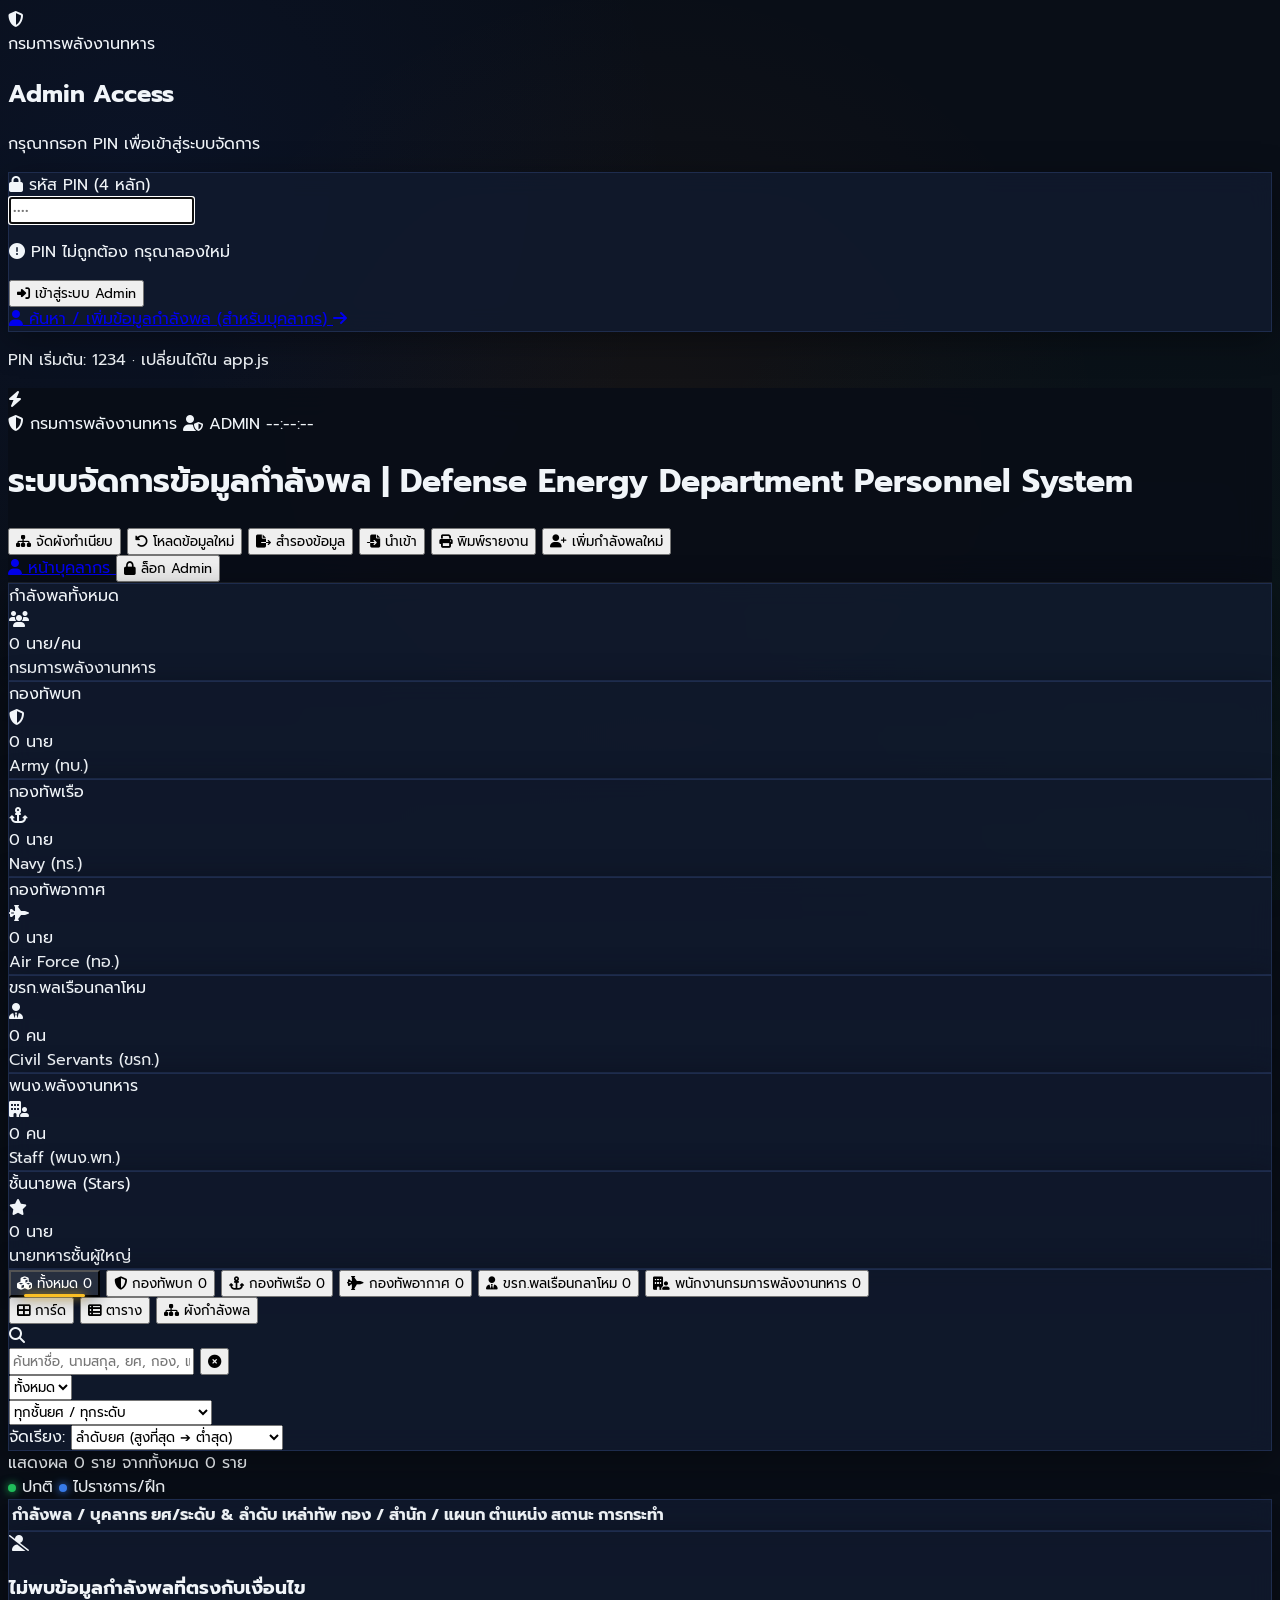
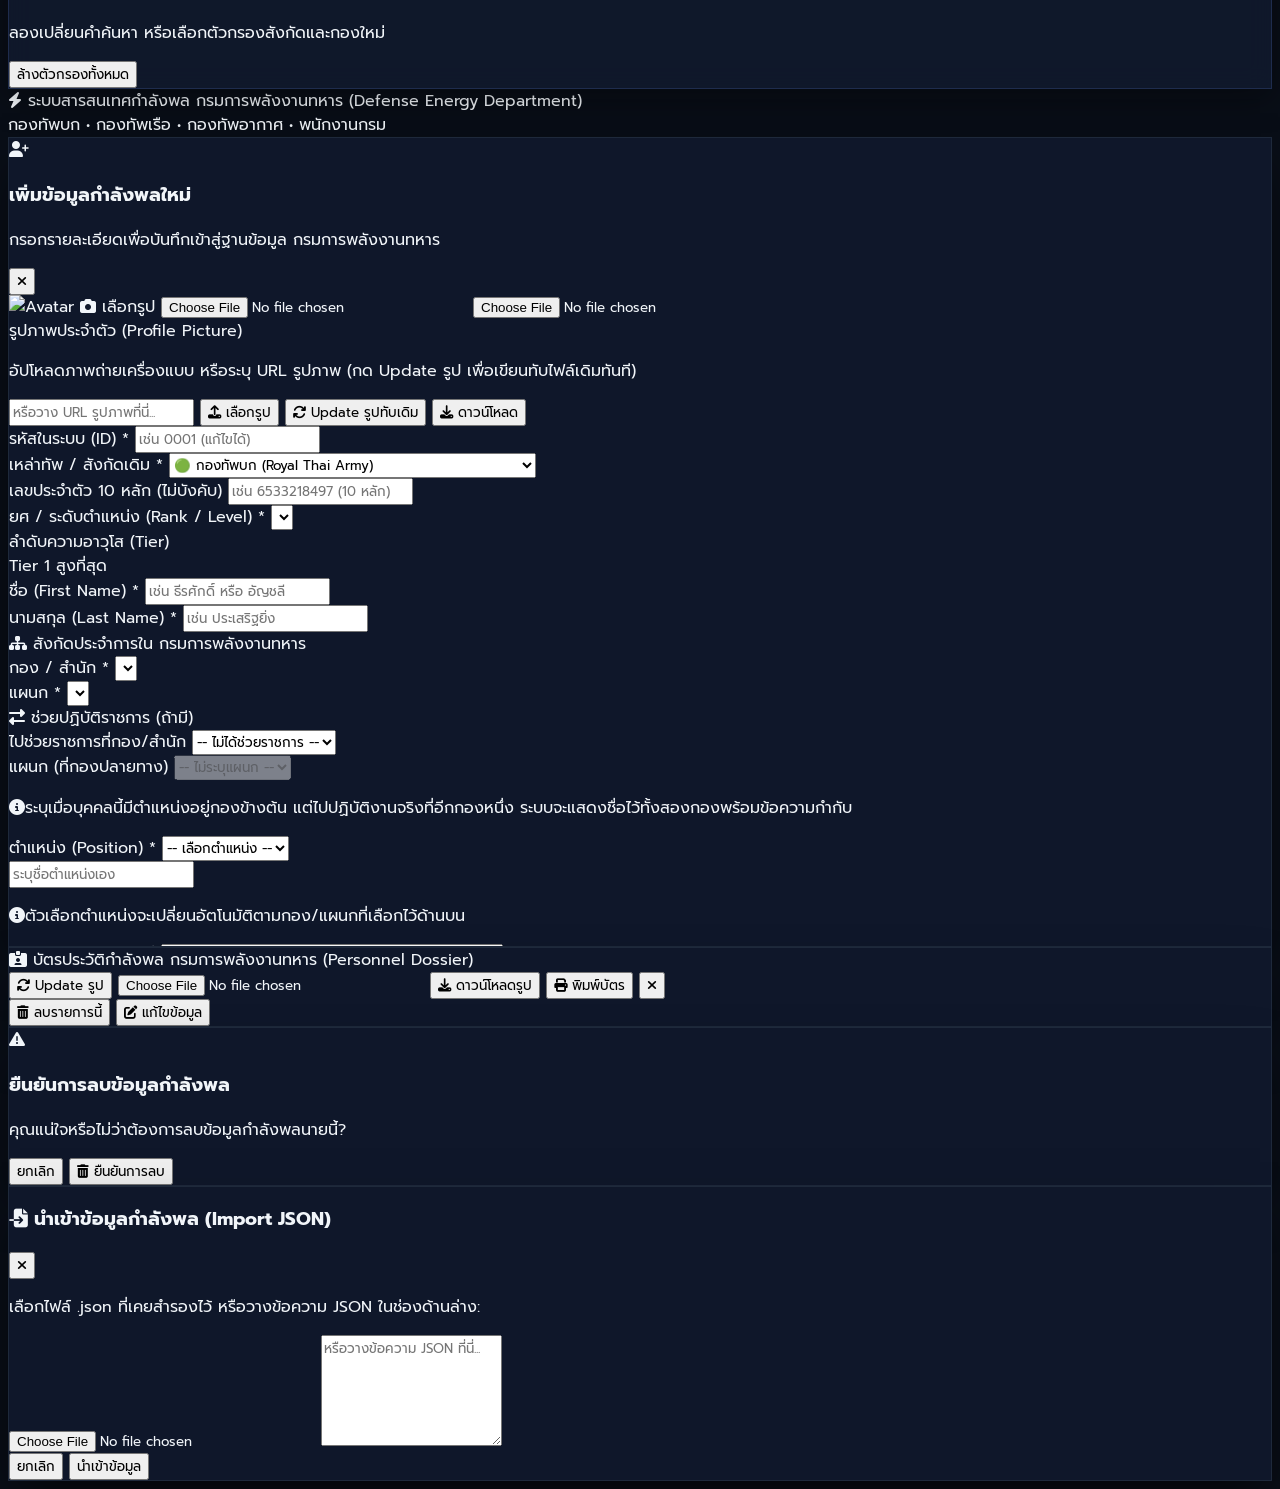
==== commit a9b436db: "Update index.html" ====
--- a/index.html
+++ b/index.html
@@ -556,7 +556,7 @@
 
       <!-- Modal Body (Form) -->
       <form id="personnel-form" onsubmit="handleFormSubmit(event)" class="mt-4 space-y-4">
-        <input type="hidden" id="form-id">
+        <input type="hidden" id="form-original-id">
         <input type="hidden" id="form-rank-tier">
         <input type="hidden" id="form-department">
 
@@ -566,17 +566,21 @@
             <img id="form-avatar-preview" src="https://ded.mod.go.th/DED/media/unit-activities/logo-ded.png?ext=.png" alt="Avatar" class="w-20 h-20 rounded-full object-cover border-2 border-amber-500/60 shadow-lg">
             <label for="form-avatar-file" class="absolute inset-0 bg-black/60 rounded-full flex flex-col items-center justify-center text-white text-xs opacity-0 group-hover:opacity-100 cursor-pointer transition">
               <i class="fa-solid fa-camera mb-0.5"></i>
-              <span>เปลี่ยนรูป</span>
+              <span>เลือกรูป</span>
             </label>
             <input type="file" id="form-avatar-file" accept="image/*" class="hidden" onchange="handleImageUpload(event)">
+            <input type="file" id="form-avatar-direct-file" accept="image/*" class="hidden" onchange="handleDirectAvatarFileChosen(event)">
           </div>
           <div class="flex-1 text-center sm:text-left space-y-1.5">
             <div class="text-sm font-medium text-slate-200">รูปภาพประจำตัว (Profile Picture)</div>
-            <p class="text-xs text-slate-400">อัปโหลดภาพถ่ายเครื่องแบบ หรือระบุ URL รูปภาพ (ระบบจะแปลงเป็น Base64 อัตโนมัติ)</p>
-            <div class="flex items-center gap-2">
-              <input type="text" id="form-avatar-url" placeholder="หรือวาง URL รูปภาพที่นี่..." class="flex-1 text-xs py-1.5 px-3 bg-slate-900 border border-slate-700 rounded-lg text-slate-300 focus:outline-none focus:border-amber-500" onchange="handleImageUrlInput(this.value)">
+            <p class="text-xs text-slate-400">อัปโหลดภาพถ่ายเครื่องแบบ หรือระบุ URL รูปภาพ (กด Update รูป เพื่อเขียนทับไฟล์เดิมทันที)</p>
+            <div class="flex flex-wrap items-center gap-2">
+              <input type="text" id="form-avatar-url" placeholder="หรือวาง URL รูปภาพที่นี่..." class="flex-1 min-w-[160px] text-xs py-1.5 px-3 bg-slate-900 border border-slate-700 rounded-lg text-slate-300 focus:outline-none focus:border-amber-500" onchange="handleImageUrlInput(this.value)">
               <button type="button" onclick="document.getElementById('form-avatar-file').click()" class="text-xs py-1.5 px-3 bg-slate-800 hover:bg-slate-700 text-slate-200 border border-slate-700 rounded-lg flex items-center gap-1">
-                <i class="fa-solid fa-upload"></i> อัปโหลด
+                <i class="fa-solid fa-upload"></i> เลือกรูป
+              </button>
+              <button type="button" id="btn-update-form-avatar" onclick="updateFormAvatarDirectly()" title="เปลี่ยนรูปและเขียนทับไฟล์เดิมทันที โดยไม่ต้องกดบันทึกทั้งฟอร์ม" class="text-xs py-1.5 px-3 bg-emerald-700/40 hover:bg-emerald-600/60 text-emerald-300 border border-emerald-500/40 rounded-lg flex items-center gap-1.5 transition font-medium">
+                <i class="fa-solid fa-arrows-rotate"></i> Update รูปทับเดิม
               </button>
               <button type="button" onclick="downloadCurrentFormAvatar()" title="ดาวน์โหลดรูปนี้เก็บไว้ที่เครื่อง" class="text-xs py-1.5 px-3 bg-slate-800 hover:bg-slate-700 text-slate-200 border border-slate-700 rounded-lg flex items-center gap-1">
                 <i class="fa-solid fa-download text-sky-400"></i> ดาวน์โหลด
@@ -585,8 +589,20 @@
           </div>
         </div>
 
-        <!-- Branch & Service ID -->
-        <div class="grid grid-cols-1 sm:grid-cols-2 gap-4">
+        <!-- ID, Branch & Service ID -->
+        <div class="grid grid-cols-1 sm:grid-cols-3 gap-4">
+          <!-- Personnel ID (รหัสในระบบ) -->
+          <div>
+            <label class="block text-xs font-semibold text-slate-300 mb-1.5">รหัสในระบบ (ID) <span class="text-amber-400">*</span></label>
+            <input
+              type="text"
+              id="form-id"
+              placeholder="เช่น 0001 (แก้ไขได้)"
+              required
+              class="w-full py-2.5 px-3 bg-slate-950 border border-slate-700 rounded-xl text-sm font-mono text-amber-300 focus:outline-none focus:border-amber-500"
+            >
+          </div>
+
           <!-- Branch -->
           <div>
             <label class="block text-xs font-semibold text-slate-300 mb-1.5">เหล่าทัพ / สังกัดเดิม <span class="text-red-400">*</span></label>
@@ -601,17 +617,17 @@
 
           <!-- Service ID -->
           <div>
-            <label class="block text-xs font-semibold text-slate-300 mb-1.5">เลขประจำตัว <span class="text-slate-500 font-normal">(ไม่บังคับ)</span></label>
+            <label class="block text-xs font-semibold text-slate-300 mb-1.5">เลขประจำตัว 10 หลัก <span class="text-slate-500 font-normal">(ไม่บังคับ)</span></label>
             <input
-    type="text"
-    id="form-service-id"
-    placeholder="เช่น 6533218497 หรือ 5514253895 (ตัวเลข 10 หลัก)"
-    inputmode="numeric"
-    pattern="[0-9]{10}"
-    maxlength="10"
-    oninput="this.value=this.value.replace(/[^0-9]/g,'').slice(0,10)"
-    class="w-full py-2.5 px-3 bg-slate-950 border border-slate-700 rounded-xl text-sm text-slate-100 focus:outline-none focus:border-amber-500"
-  >
+              type="text"
+              id="form-service-id"
+              placeholder="เช่น 6533218497 (10 หลัก)"
+              inputmode="numeric"
+              pattern="[0-9]{10}"
+              maxlength="10"
+              oninput="this.value=this.value.replace(/[^0-9]/g,'').slice(0,10)"
+              class="w-full py-2.5 px-3 bg-slate-950 border border-slate-700 rounded-xl text-sm text-slate-100 focus:outline-none focus:border-amber-500"
+            >
           </div>
         </div>
 
@@ -766,6 +782,10 @@
           <span>บัตรประวัติกำลังพล กรมการพลังงานทหาร (Personnel Dossier)</span>
         </div>
         <div class="flex items-center space-x-2">
+          <button onclick="updateViewModalAvatarDirectly()" title="เปลี่ยนรูปและเขียนทับไฟล์เดิมทันที" class="text-xs px-3 py-1.5 rounded-lg bg-emerald-700/40 hover:bg-emerald-600/60 text-emerald-300 border border-emerald-500/40 flex items-center gap-1 transition font-medium">
+            <i class="fa-solid fa-arrows-rotate"></i> Update รูป
+          </button>
+          <input type="file" id="view-avatar-direct-file" accept="image/*" class="hidden" onchange="handleViewDirectAvatarChosen(event)">
           <button onclick="downloadCurrentViewAvatar()" class="text-xs px-3 py-1.5 rounded-lg bg-slate-800 hover:bg-slate-700 text-slate-200 border border-slate-700 flex items-center gap-1">
             <i class="fa-solid fa-download text-sky-400"></i> ดาวน์โหลดรูป
           </button>
--- a/styles.css
+++ b/styles.css
@@ -358,19 +358,51 @@
   box-shadow: 0 0 10px rgba(251, 191, 36, 0.15);
 }
 
+/* Roster / Org Chart Component Styles */
+.roster-card {
+  transition: transform 0.18s ease, box-shadow 0.18s ease, border-color 0.18s ease;
+}
+.roster-card:hover {
+  transform: translateY(-2px);
+  box-shadow: 0 8px 24px -4px rgba(0, 0, 0, 0.5);
+  border-color: rgba(251, 191, 36, 0.4);
+}
+
+.roster-drop-active {
+  border-color: #6366f1 !important;
+  background-color: rgba(99, 102, 241, 0.08) !important;
+  box-shadow: 0 0 16px rgba(99, 102, 241, 0.25) inset;
+}
+
+.roster-photo-frame {
+  box-shadow: 0 4px 16px rgba(0, 0, 0, 0.4);
+  border: 2px solid rgba(255, 255, 255, 0.12);
+  transition: border-color 0.2s ease;
+}
+.roster-photo-frame:hover {
+  border-color: rgba(251, 191, 36, 0.6);
+}
+
 /* Print Stylesheet */
 @media print {
   body {
     background: #ffffff !important;
     color: #000000 !important;
   }
-  .no-print, header, #filter-section, #stats-section, .action-buttons {
+  .no-print, header, #filter-section, #stats-section, .action-buttons, #pin-gate, #division-pills-container, footer, .roster-admin-controls {
     display: none !important;
   }
-  .military-id-card, .printable-dossier {
+  .military-id-card, .printable-dossier, .roster-print-container {
     border: 2px solid #000 !important;
     background: #fff !important;
     color: #000 !important;
     box-shadow: none !important;
   }
-}
+  .roster-print-container * {
+    color: #000 !important;
+    border-color: #ccc !important;
+  }
+  .roster-photo-frame {
+    border: 1px solid #666 !important;
+  }
+}
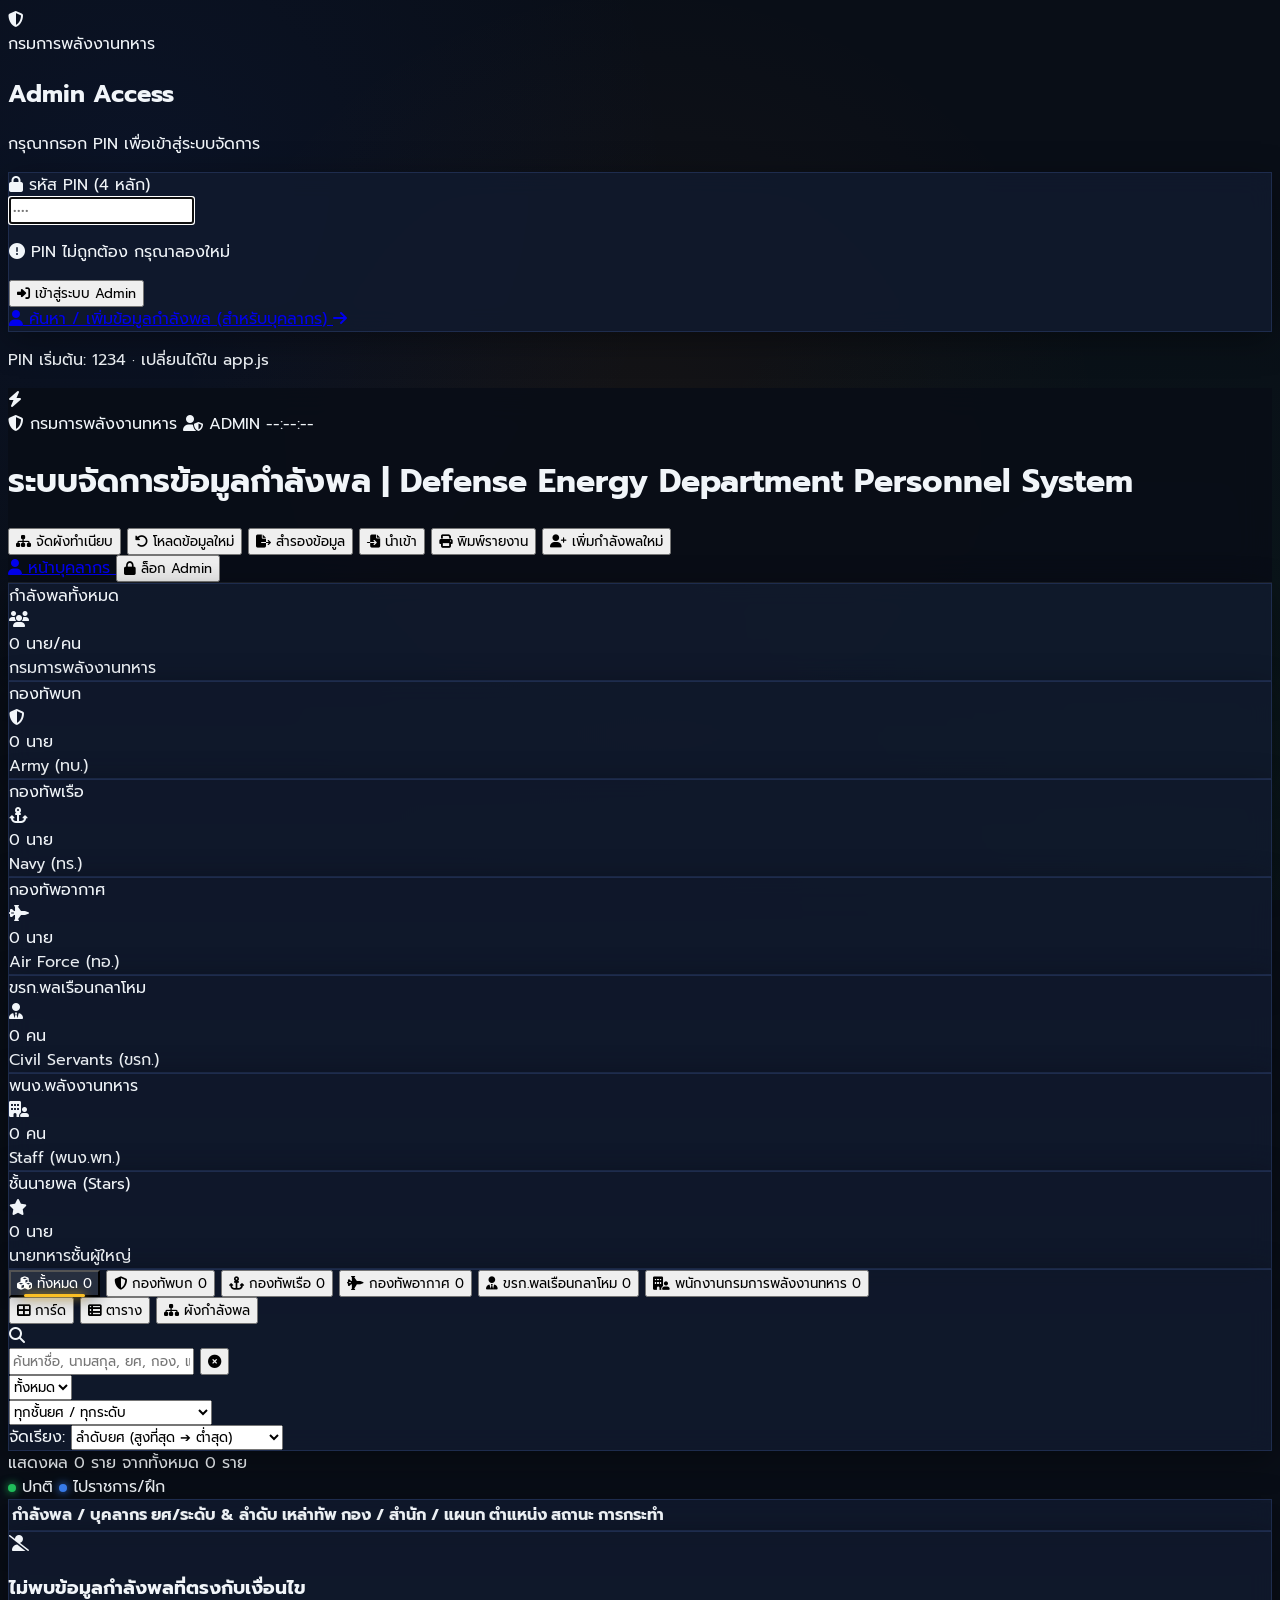
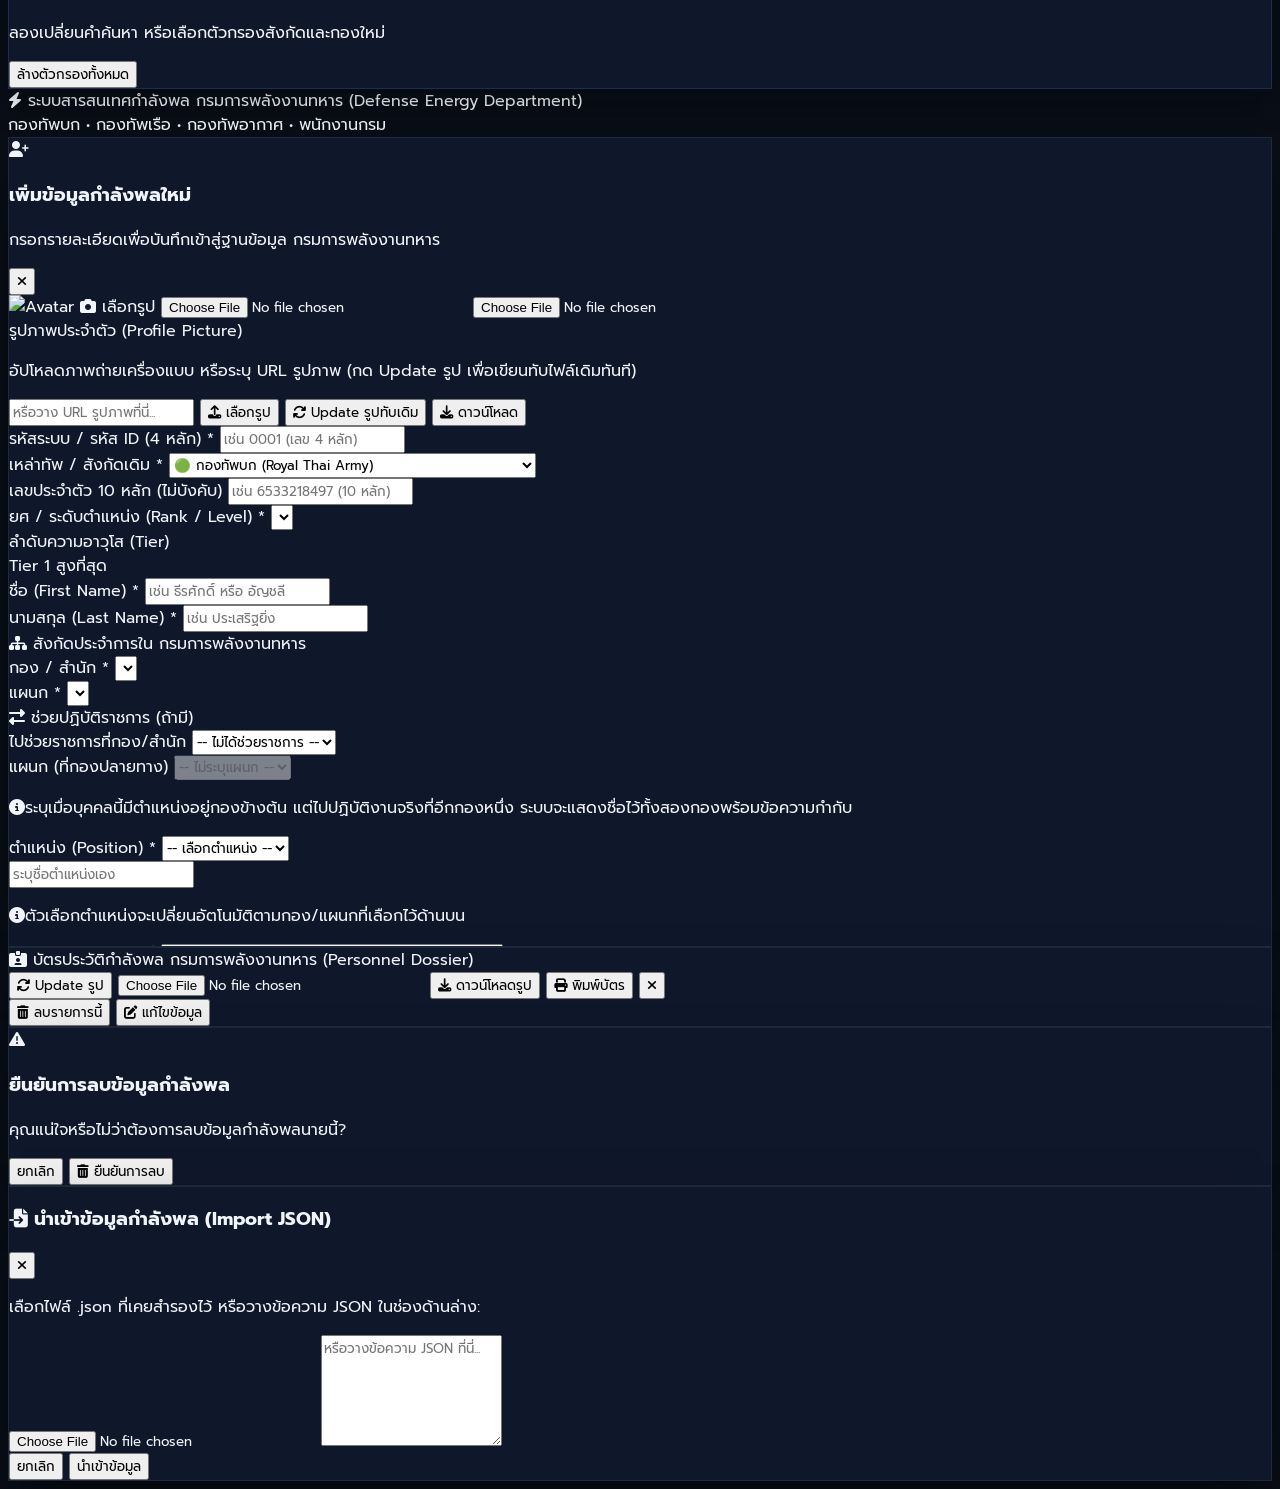
==== commit 51cdf676: "Update index.html" ====
--- a/index.html
+++ b/index.html
@@ -591,14 +591,16 @@
 
         <!-- ID, Branch & Service ID -->
         <div class="grid grid-cols-1 sm:grid-cols-3 gap-4">
-          <!-- Personnel ID (รหัสในระบบ) -->
-          <div>
-            <label class="block text-xs font-semibold text-slate-300 mb-1.5">รหัสในระบบ (ID) <span class="text-amber-400">*</span></label>
+          <!-- Personnel ID (รหัสระบบ / รหัส ID) -->
+          <div>
+            <label class="block text-xs font-semibold text-slate-300 mb-1.5">รหัสระบบ / รหัส ID (4 หลัก) <span class="text-amber-400">*</span></label>
             <input
               type="text"
               id="form-id"
-              placeholder="เช่น 0001 (แก้ไขได้)"
+              placeholder="เช่น 0001 (เลข 4 หลัก)"
               required
+              maxlength="10"
+              onblur="if(/^\d+$/.test(this.value.trim())) this.value = this.value.trim().padStart(4, '0')"
               class="w-full py-2.5 px-3 bg-slate-950 border border-slate-700 rounded-xl text-sm font-mono text-amber-300 focus:outline-none focus:border-amber-500"
             >
           </div>
--- a/styles.css
+++ b/styles.css
@@ -368,10 +368,61 @@
   border-color: rgba(251, 191, 36, 0.4);
 }
 
+.roster-person-card {
+  transition: all 0.15s ease;
+}
+.roster-person-card:hover {
+  transform: translateY(-1px);
+  box-shadow: 0 4px 12px rgba(0, 0, 0, 0.35);
+}
+
+.roster-btn-shift {
+  display: inline-flex;
+  align-items: center;
+  justify-content: center;
+  width: 20px;
+  height: 20px;
+  border-radius: 4px;
+  background: rgba(30, 41, 59, 0.9);
+  color: #94a3b8;
+  border: 1px solid rgba(71, 85, 105, 0.6);
+  font-size: 9px;
+  transition: all 0.12s ease;
+  cursor: pointer;
+}
+.roster-btn-shift:hover {
+  background: rgba(99, 102, 241, 0.3);
+  color: #e2e8f0;
+  border-color: rgba(99, 102, 241, 0.7);
+}
+.roster-btn-shift:disabled {
+  opacity: 0.25;
+  cursor: not-allowed;
+  pointer-events: none;
+}
+
+.roster-highlight {
+  outline: 2px solid #f59e0b !important;
+  box-shadow: 0 0 14px rgba(245, 158, 11, 0.5) !important;
+  transform: scale(1.02);
+}
+
+.roster-dimmed {
+  opacity: 0.28 !important;
+  filter: grayscale(0.6);
+}
+
 .roster-drop-active {
   border-color: #6366f1 !important;
   background-color: rgba(99, 102, 241, 0.08) !important;
   box-shadow: 0 0 16px rgba(99, 102, 241, 0.25) inset;
+}
+
+.roster-drop-target-before {
+  border-left: 3px solid #f59e0b !important;
+}
+.roster-drop-target-after {
+  border-right: 3px solid #f59e0b !important;
 }
 
 .roster-photo-frame {
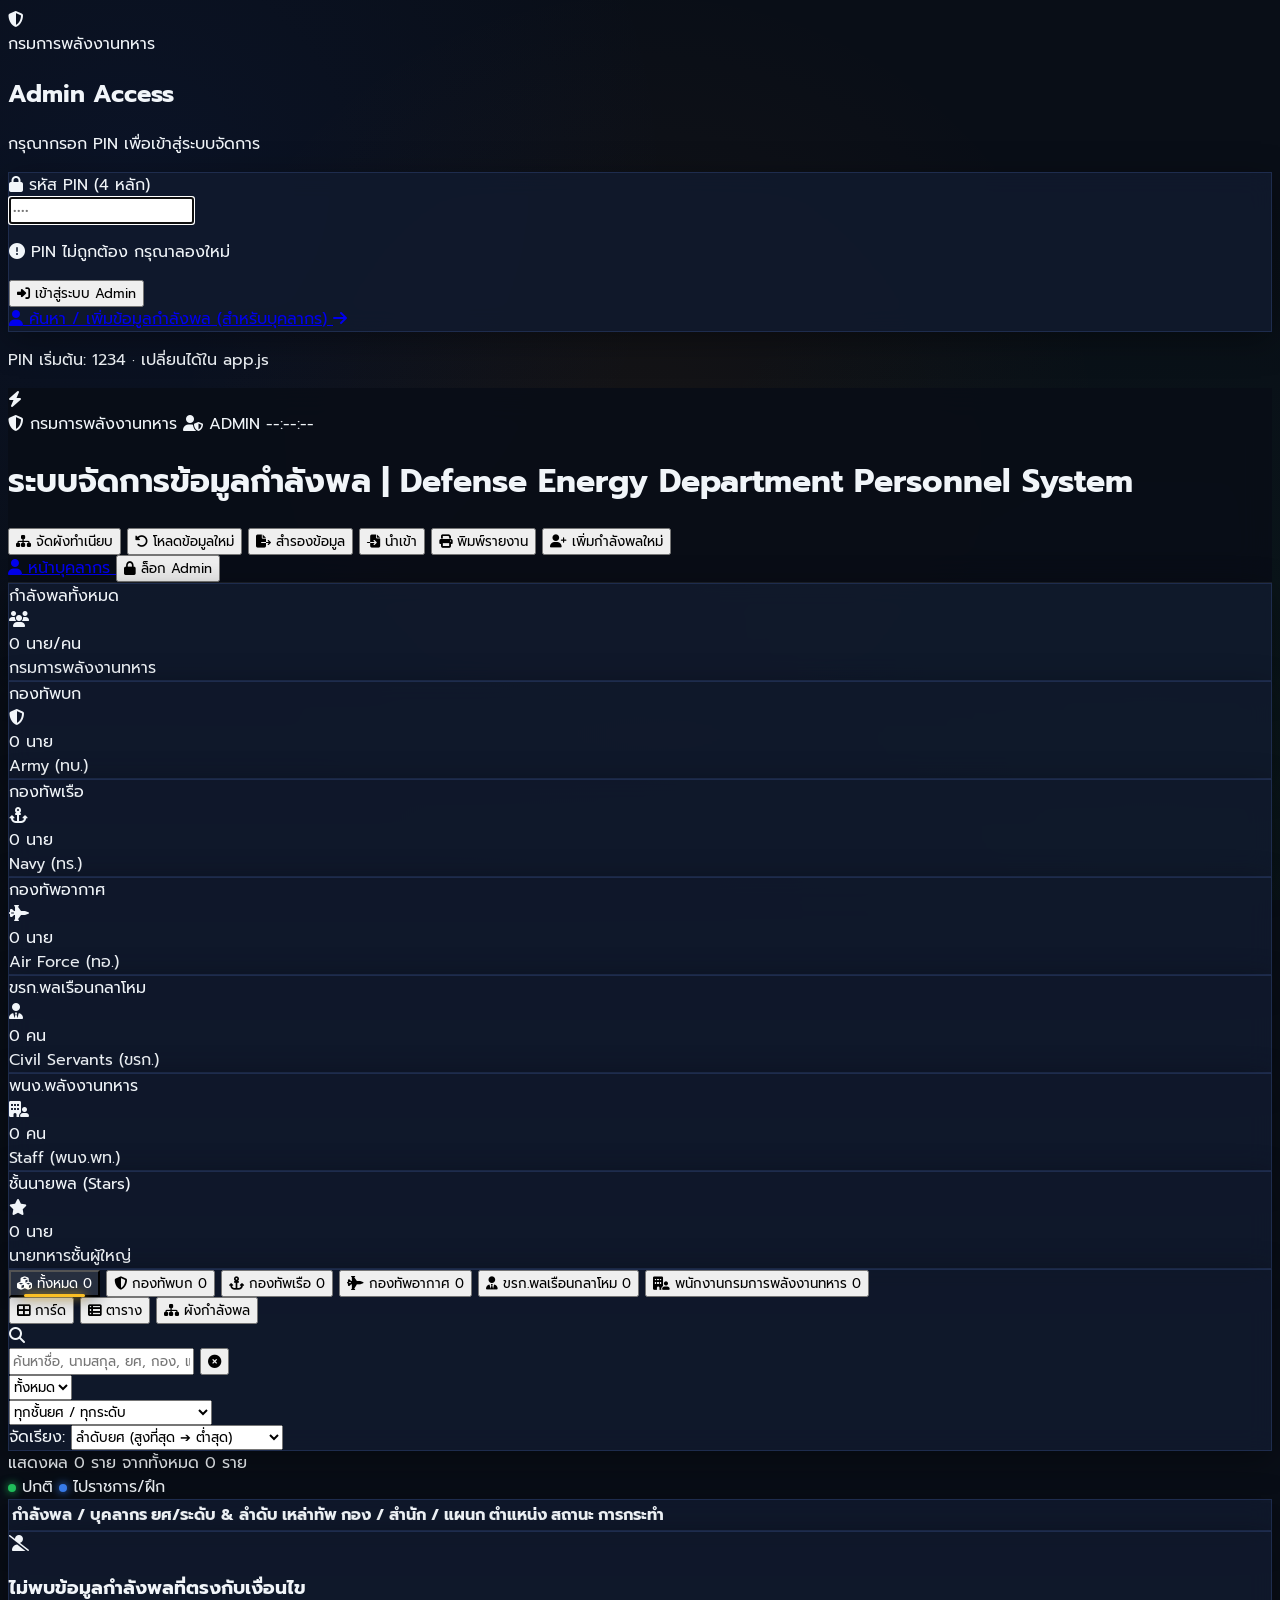
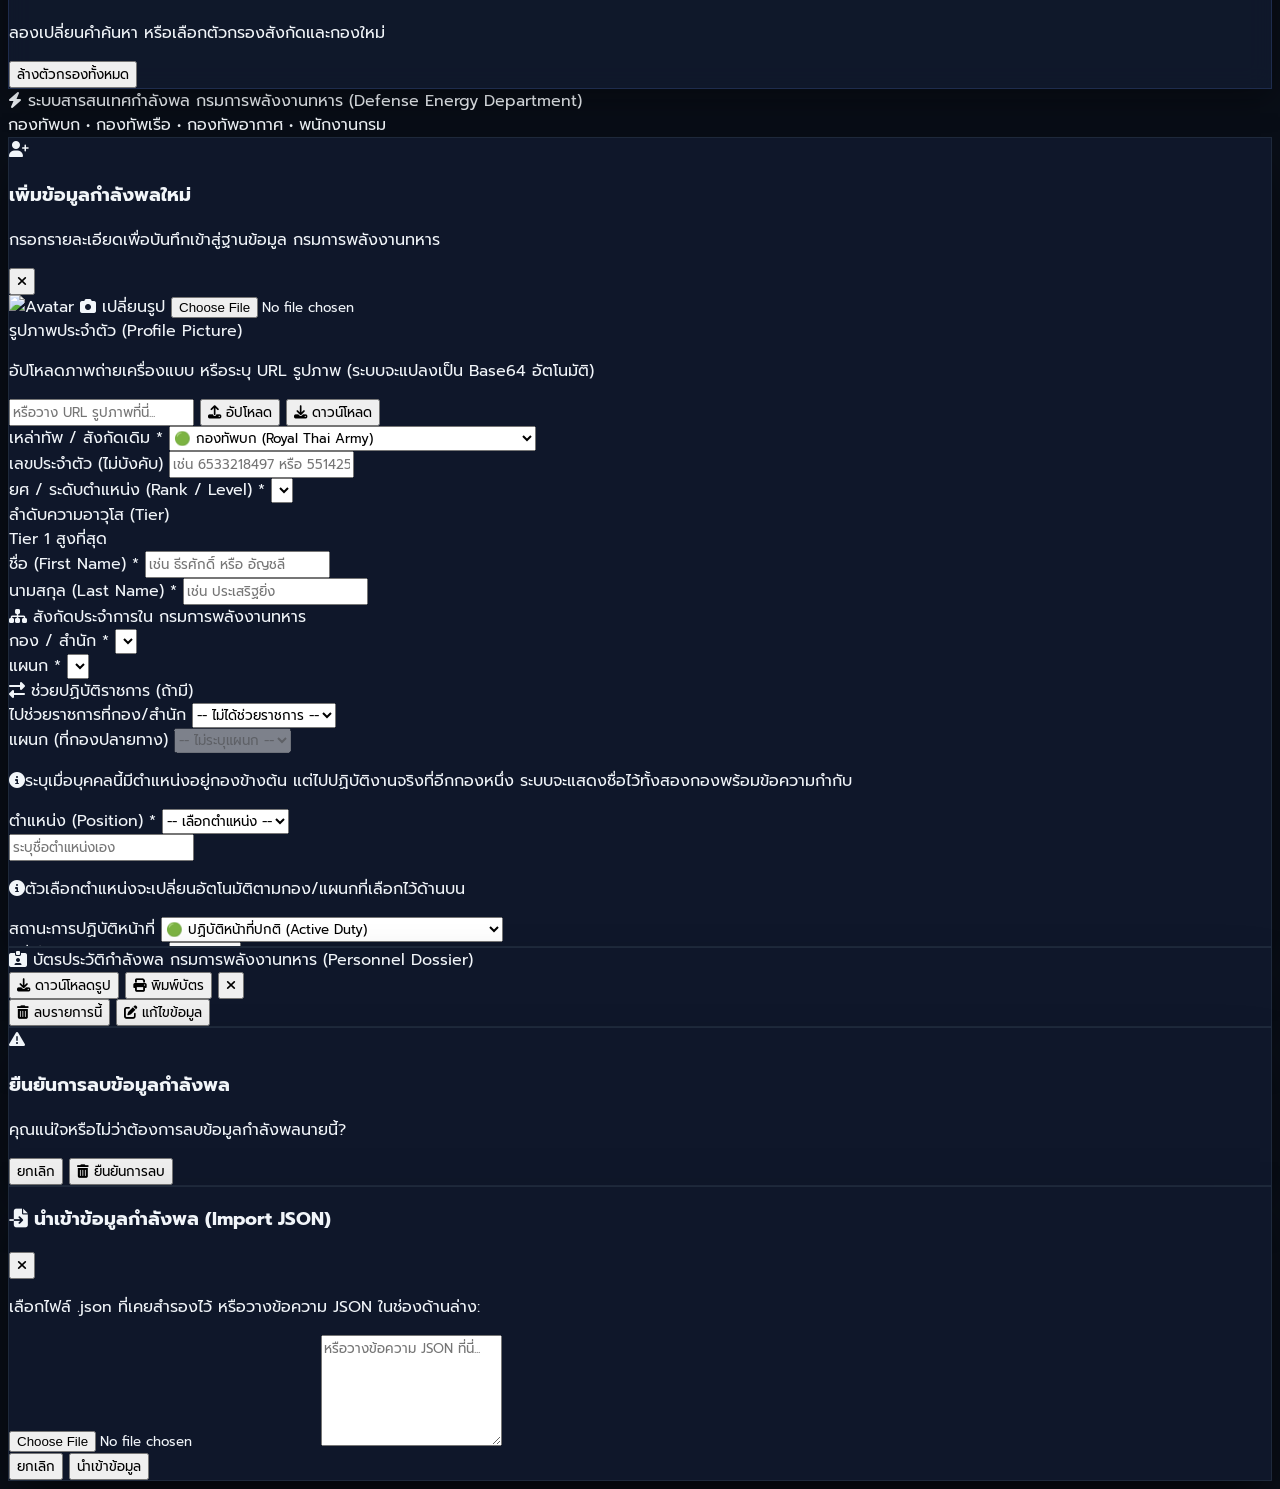
==== commit 0445ad60: "Update index.html" ====
--- a/index.html
+++ b/index.html
@@ -556,7 +556,7 @@
 
       <!-- Modal Body (Form) -->
       <form id="personnel-form" onsubmit="handleFormSubmit(event)" class="mt-4 space-y-4">
-        <input type="hidden" id="form-original-id">
+        <input type="hidden" id="form-id">
         <input type="hidden" id="form-rank-tier">
         <input type="hidden" id="form-department">
 
@@ -566,21 +566,17 @@
             <img id="form-avatar-preview" src="https://ded.mod.go.th/DED/media/unit-activities/logo-ded.png?ext=.png" alt="Avatar" class="w-20 h-20 rounded-full object-cover border-2 border-amber-500/60 shadow-lg">
             <label for="form-avatar-file" class="absolute inset-0 bg-black/60 rounded-full flex flex-col items-center justify-center text-white text-xs opacity-0 group-hover:opacity-100 cursor-pointer transition">
               <i class="fa-solid fa-camera mb-0.5"></i>
-              <span>เลือกรูป</span>
+              <span>เปลี่ยนรูป</span>
             </label>
             <input type="file" id="form-avatar-file" accept="image/*" class="hidden" onchange="handleImageUpload(event)">
-            <input type="file" id="form-avatar-direct-file" accept="image/*" class="hidden" onchange="handleDirectAvatarFileChosen(event)">
           </div>
           <div class="flex-1 text-center sm:text-left space-y-1.5">
             <div class="text-sm font-medium text-slate-200">รูปภาพประจำตัว (Profile Picture)</div>
-            <p class="text-xs text-slate-400">อัปโหลดภาพถ่ายเครื่องแบบ หรือระบุ URL รูปภาพ (กด Update รูป เพื่อเขียนทับไฟล์เดิมทันที)</p>
-            <div class="flex flex-wrap items-center gap-2">
-              <input type="text" id="form-avatar-url" placeholder="หรือวาง URL รูปภาพที่นี่..." class="flex-1 min-w-[160px] text-xs py-1.5 px-3 bg-slate-900 border border-slate-700 rounded-lg text-slate-300 focus:outline-none focus:border-amber-500" onchange="handleImageUrlInput(this.value)">
+            <p class="text-xs text-slate-400">อัปโหลดภาพถ่ายเครื่องแบบ หรือระบุ URL รูปภาพ (ระบบจะแปลงเป็น Base64 อัตโนมัติ)</p>
+            <div class="flex items-center gap-2">
+              <input type="text" id="form-avatar-url" placeholder="หรือวาง URL รูปภาพที่นี่..." class="flex-1 text-xs py-1.5 px-3 bg-slate-900 border border-slate-700 rounded-lg text-slate-300 focus:outline-none focus:border-amber-500" onchange="handleImageUrlInput(this.value)">
               <button type="button" onclick="document.getElementById('form-avatar-file').click()" class="text-xs py-1.5 px-3 bg-slate-800 hover:bg-slate-700 text-slate-200 border border-slate-700 rounded-lg flex items-center gap-1">
-                <i class="fa-solid fa-upload"></i> เลือกรูป
-              </button>
-              <button type="button" id="btn-update-form-avatar" onclick="updateFormAvatarDirectly()" title="เปลี่ยนรูปและเขียนทับไฟล์เดิมทันที โดยไม่ต้องกดบันทึกทั้งฟอร์ม" class="text-xs py-1.5 px-3 bg-emerald-700/40 hover:bg-emerald-600/60 text-emerald-300 border border-emerald-500/40 rounded-lg flex items-center gap-1.5 transition font-medium">
-                <i class="fa-solid fa-arrows-rotate"></i> Update รูปทับเดิม
+                <i class="fa-solid fa-upload"></i> อัปโหลด
               </button>
               <button type="button" onclick="downloadCurrentFormAvatar()" title="ดาวน์โหลดรูปนี้เก็บไว้ที่เครื่อง" class="text-xs py-1.5 px-3 bg-slate-800 hover:bg-slate-700 text-slate-200 border border-slate-700 rounded-lg flex items-center gap-1">
                 <i class="fa-solid fa-download text-sky-400"></i> ดาวน์โหลด
@@ -589,22 +585,8 @@
           </div>
         </div>
 
-        <!-- ID, Branch & Service ID -->
-        <div class="grid grid-cols-1 sm:grid-cols-3 gap-4">
-          <!-- Personnel ID (รหัสระบบ / รหัส ID) -->
-          <div>
-            <label class="block text-xs font-semibold text-slate-300 mb-1.5">รหัสระบบ / รหัส ID (4 หลัก) <span class="text-amber-400">*</span></label>
-            <input
-              type="text"
-              id="form-id"
-              placeholder="เช่น 0001 (เลข 4 หลัก)"
-              required
-              maxlength="10"
-              onblur="if(/^\d+$/.test(this.value.trim())) this.value = this.value.trim().padStart(4, '0')"
-              class="w-full py-2.5 px-3 bg-slate-950 border border-slate-700 rounded-xl text-sm font-mono text-amber-300 focus:outline-none focus:border-amber-500"
-            >
-          </div>
-
+        <!-- Branch & Service ID -->
+        <div class="grid grid-cols-1 sm:grid-cols-2 gap-4">
           <!-- Branch -->
           <div>
             <label class="block text-xs font-semibold text-slate-300 mb-1.5">เหล่าทัพ / สังกัดเดิม <span class="text-red-400">*</span></label>
@@ -619,17 +601,17 @@
 
           <!-- Service ID -->
           <div>
-            <label class="block text-xs font-semibold text-slate-300 mb-1.5">เลขประจำตัว 10 หลัก <span class="text-slate-500 font-normal">(ไม่บังคับ)</span></label>
+            <label class="block text-xs font-semibold text-slate-300 mb-1.5">เลขประจำตัว <span class="text-slate-500 font-normal">(ไม่บังคับ)</span></label>
             <input
-              type="text"
-              id="form-service-id"
-              placeholder="เช่น 6533218497 (10 หลัก)"
-              inputmode="numeric"
-              pattern="[0-9]{10}"
-              maxlength="10"
-              oninput="this.value=this.value.replace(/[^0-9]/g,'').slice(0,10)"
-              class="w-full py-2.5 px-3 bg-slate-950 border border-slate-700 rounded-xl text-sm text-slate-100 focus:outline-none focus:border-amber-500"
-            >
+    type="text"
+    id="form-service-id"
+    placeholder="เช่น 6533218497 หรือ 5514253895 (ตัวเลข 10 หลัก)"
+    inputmode="numeric"
+    pattern="[0-9]{10}"
+    maxlength="10"
+    oninput="this.value=this.value.replace(/[^0-9]/g,'').slice(0,10)"
+    class="w-full py-2.5 px-3 bg-slate-950 border border-slate-700 rounded-xl text-sm text-slate-100 focus:outline-none focus:border-amber-500"
+  >
           </div>
         </div>
 
@@ -784,10 +766,6 @@
           <span>บัตรประวัติกำลังพล กรมการพลังงานทหาร (Personnel Dossier)</span>
         </div>
         <div class="flex items-center space-x-2">
-          <button onclick="updateViewModalAvatarDirectly()" title="เปลี่ยนรูปและเขียนทับไฟล์เดิมทันที" class="text-xs px-3 py-1.5 rounded-lg bg-emerald-700/40 hover:bg-emerald-600/60 text-emerald-300 border border-emerald-500/40 flex items-center gap-1 transition font-medium">
-            <i class="fa-solid fa-arrows-rotate"></i> Update รูป
-          </button>
-          <input type="file" id="view-avatar-direct-file" accept="image/*" class="hidden" onchange="handleViewDirectAvatarChosen(event)">
           <button onclick="downloadCurrentViewAvatar()" class="text-xs px-3 py-1.5 rounded-lg bg-slate-800 hover:bg-slate-700 text-slate-200 border border-slate-700 flex items-center gap-1">
             <i class="fa-solid fa-download text-sky-400"></i> ดาวน์โหลดรูป
           </button>
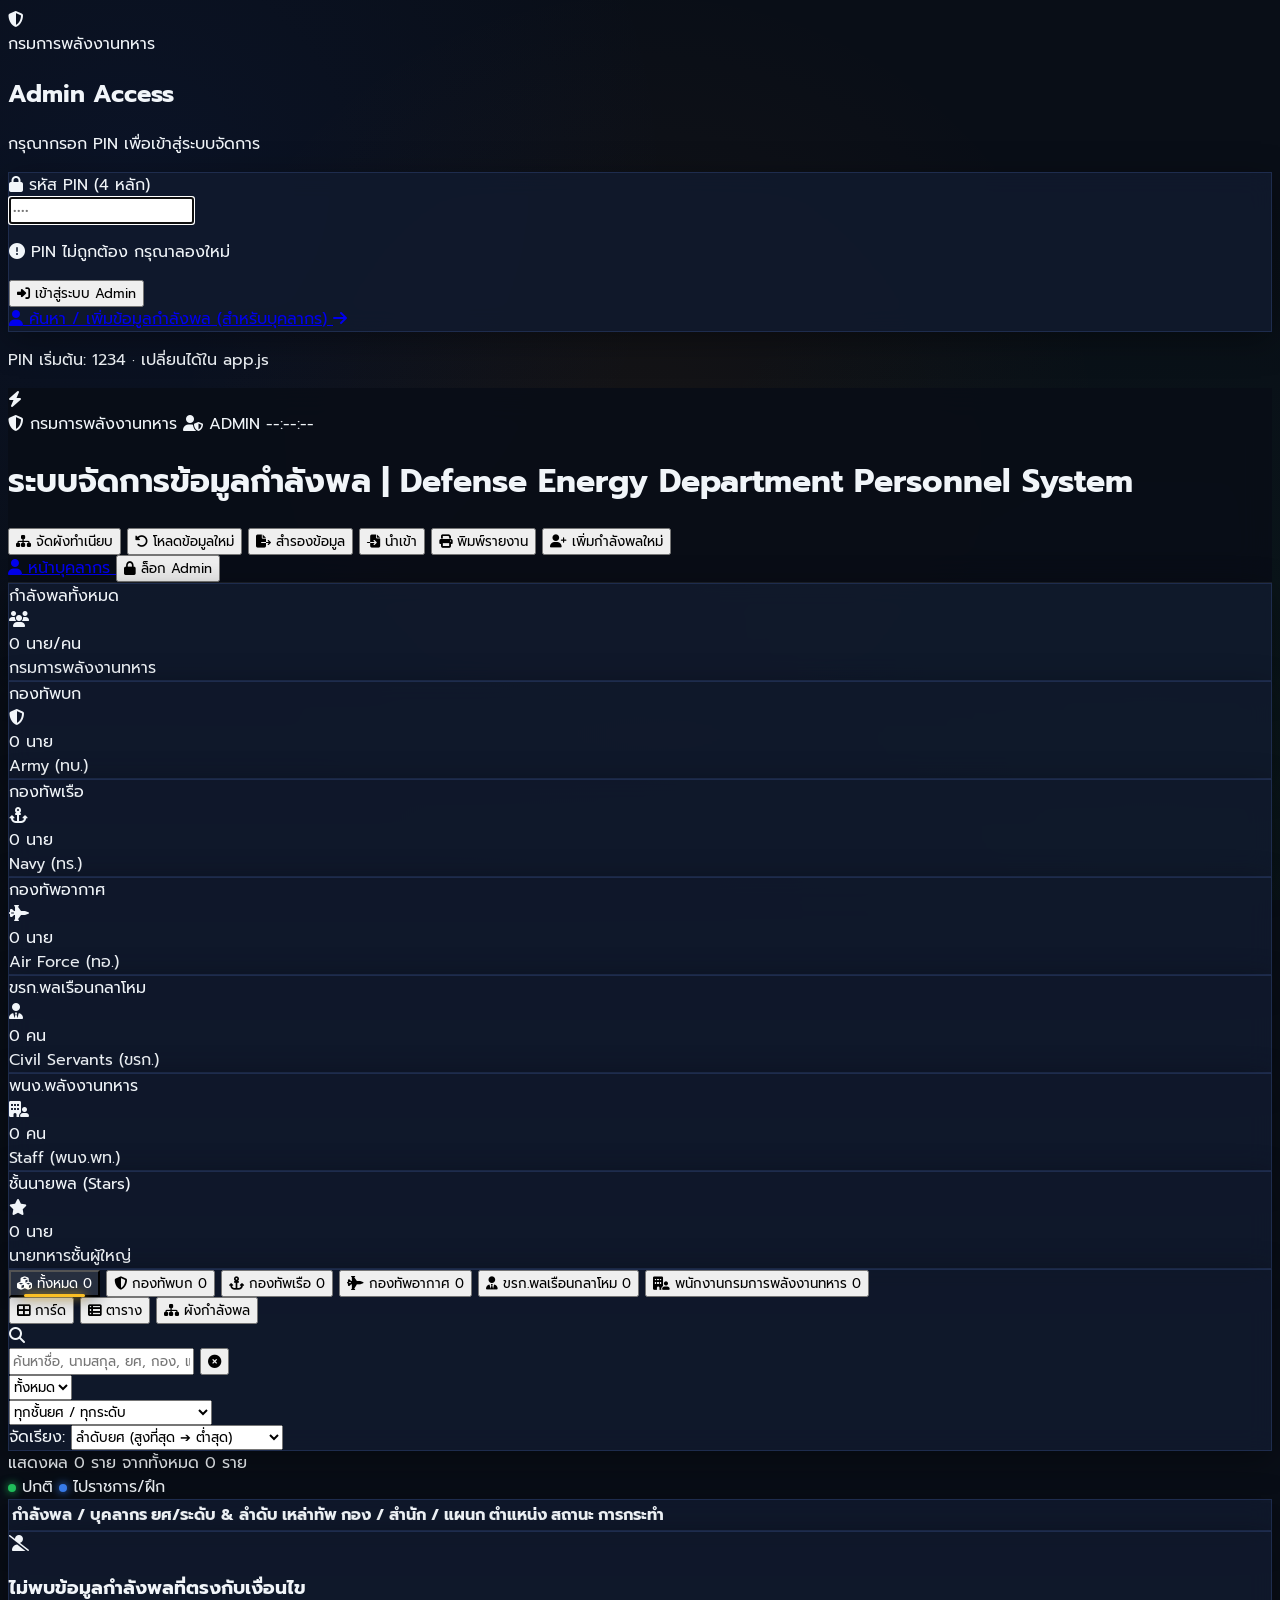
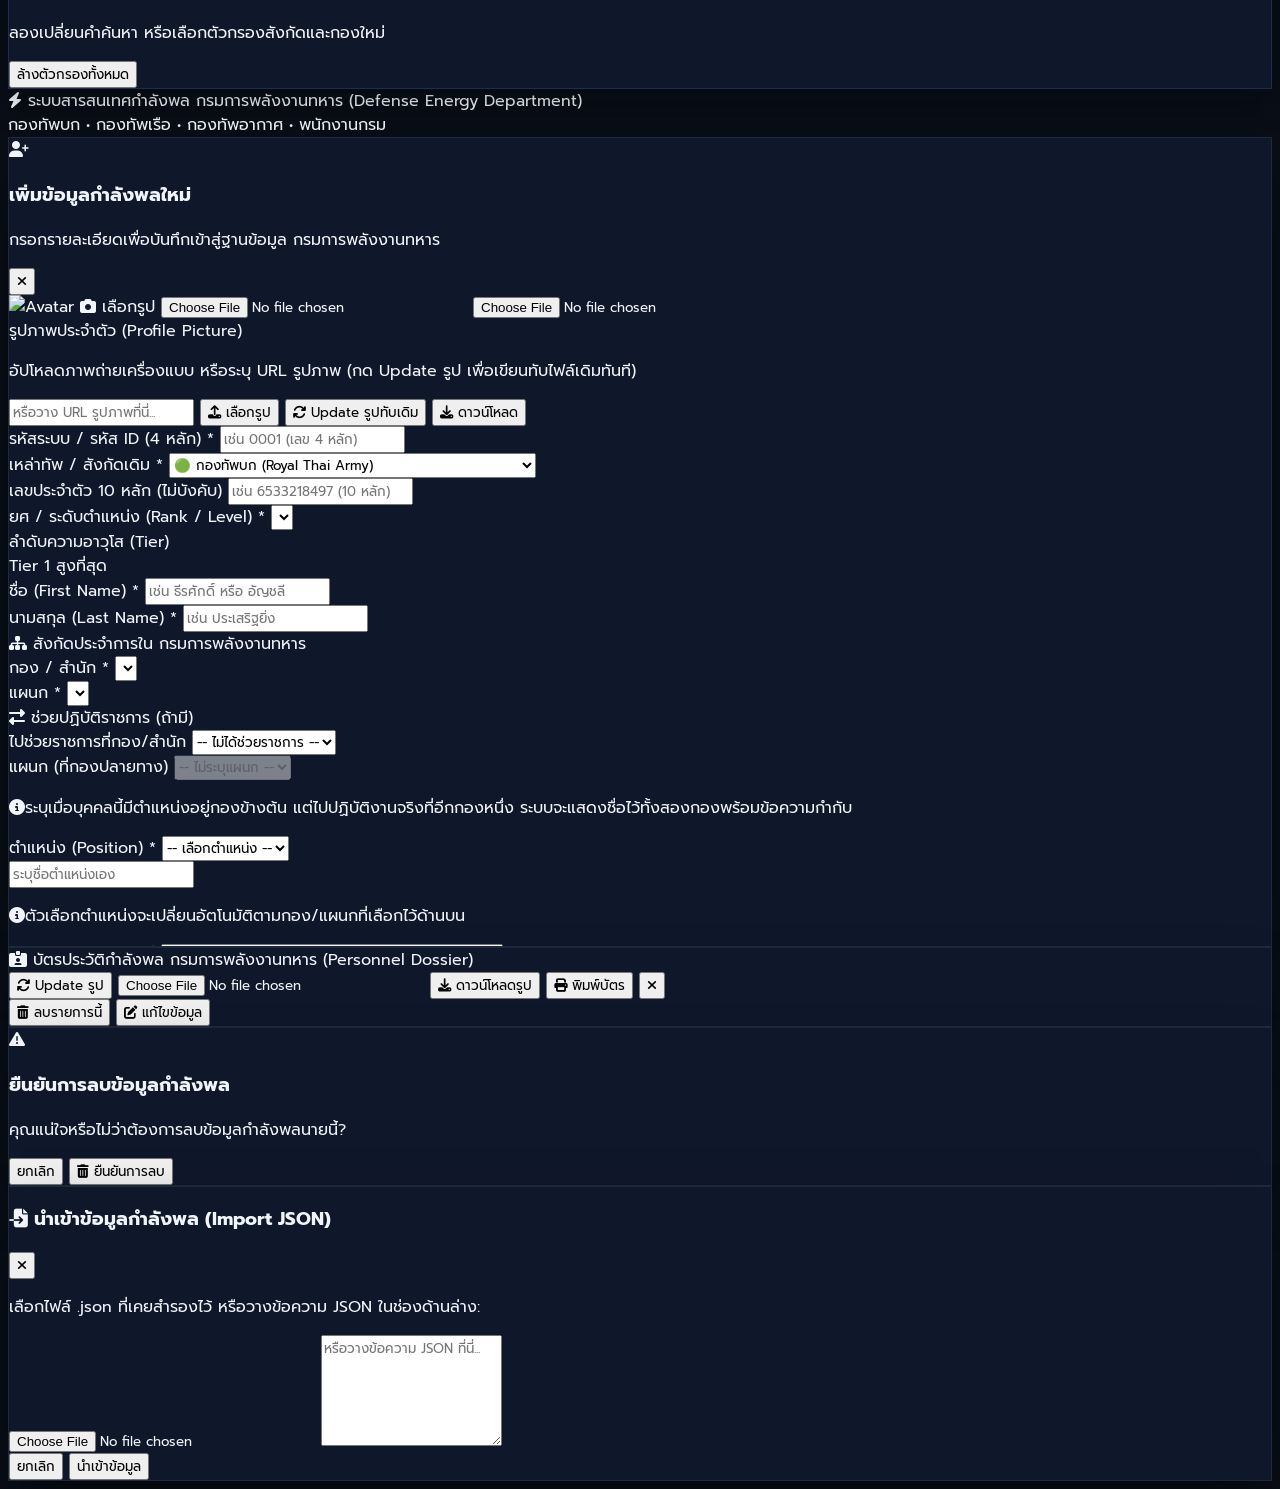
==== commit 8c422fb3: "Update index.html" ====
--- a/index.html
+++ b/index.html
@@ -556,7 +556,7 @@
 
       <!-- Modal Body (Form) -->
       <form id="personnel-form" onsubmit="handleFormSubmit(event)" class="mt-4 space-y-4">
-        <input type="hidden" id="form-id">
+        <input type="hidden" id="form-original-id">
         <input type="hidden" id="form-rank-tier">
         <input type="hidden" id="form-department">
 
@@ -566,17 +566,21 @@
             <img id="form-avatar-preview" src="https://ded.mod.go.th/DED/media/unit-activities/logo-ded.png?ext=.png" alt="Avatar" class="w-20 h-20 rounded-full object-cover border-2 border-amber-500/60 shadow-lg">
             <label for="form-avatar-file" class="absolute inset-0 bg-black/60 rounded-full flex flex-col items-center justify-center text-white text-xs opacity-0 group-hover:opacity-100 cursor-pointer transition">
               <i class="fa-solid fa-camera mb-0.5"></i>
-              <span>เปลี่ยนรูป</span>
+              <span>เลือกรูป</span>
             </label>
             <input type="file" id="form-avatar-file" accept="image/*" class="hidden" onchange="handleImageUpload(event)">
+            <input type="file" id="form-avatar-direct-file" accept="image/*" class="hidden" onchange="handleDirectAvatarFileChosen(event)">
           </div>
           <div class="flex-1 text-center sm:text-left space-y-1.5">
             <div class="text-sm font-medium text-slate-200">รูปภาพประจำตัว (Profile Picture)</div>
-            <p class="text-xs text-slate-400">อัปโหลดภาพถ่ายเครื่องแบบ หรือระบุ URL รูปภาพ (ระบบจะแปลงเป็น Base64 อัตโนมัติ)</p>
-            <div class="flex items-center gap-2">
-              <input type="text" id="form-avatar-url" placeholder="หรือวาง URL รูปภาพที่นี่..." class="flex-1 text-xs py-1.5 px-3 bg-slate-900 border border-slate-700 rounded-lg text-slate-300 focus:outline-none focus:border-amber-500" onchange="handleImageUrlInput(this.value)">
+            <p class="text-xs text-slate-400">อัปโหลดภาพถ่ายเครื่องแบบ หรือระบุ URL รูปภาพ (กด Update รูป เพื่อเขียนทับไฟล์เดิมทันที)</p>
+            <div class="flex flex-wrap items-center gap-2">
+              <input type="text" id="form-avatar-url" placeholder="หรือวาง URL รูปภาพที่นี่..." class="flex-1 min-w-[160px] text-xs py-1.5 px-3 bg-slate-900 border border-slate-700 rounded-lg text-slate-300 focus:outline-none focus:border-amber-500" onchange="handleImageUrlInput(this.value)">
               <button type="button" onclick="document.getElementById('form-avatar-file').click()" class="text-xs py-1.5 px-3 bg-slate-800 hover:bg-slate-700 text-slate-200 border border-slate-700 rounded-lg flex items-center gap-1">
-                <i class="fa-solid fa-upload"></i> อัปโหลด
+                <i class="fa-solid fa-upload"></i> เลือกรูป
+              </button>
+              <button type="button" id="btn-update-form-avatar" onclick="updateFormAvatarDirectly()" title="เปลี่ยนรูปและเขียนทับไฟล์เดิมทันที โดยไม่ต้องกดบันทึกทั้งฟอร์ม" class="text-xs py-1.5 px-3 bg-emerald-700/40 hover:bg-emerald-600/60 text-emerald-300 border border-emerald-500/40 rounded-lg flex items-center gap-1.5 transition font-medium">
+                <i class="fa-solid fa-arrows-rotate"></i> Update รูปทับเดิม
               </button>
               <button type="button" onclick="downloadCurrentFormAvatar()" title="ดาวน์โหลดรูปนี้เก็บไว้ที่เครื่อง" class="text-xs py-1.5 px-3 bg-slate-800 hover:bg-slate-700 text-slate-200 border border-slate-700 rounded-lg flex items-center gap-1">
                 <i class="fa-solid fa-download text-sky-400"></i> ดาวน์โหลด
@@ -585,8 +589,22 @@
           </div>
         </div>
 
-        <!-- Branch & Service ID -->
-        <div class="grid grid-cols-1 sm:grid-cols-2 gap-4">
+        <!-- ID, Branch & Service ID -->
+        <div class="grid grid-cols-1 sm:grid-cols-3 gap-4">
+          <!-- Personnel ID (รหัสระบบ / รหัส ID) -->
+          <div>
+            <label class="block text-xs font-semibold text-slate-300 mb-1.5">รหัสระบบ / รหัส ID (4 หลัก) <span class="text-amber-400">*</span></label>
+            <input
+              type="text"
+              id="form-id"
+              placeholder="เช่น 0001 (เลข 4 หลัก)"
+              required
+              maxlength="10"
+              onblur="if(/^\d+$/.test(this.value.trim())) this.value = this.value.trim().padStart(4, '0')"
+              class="w-full py-2.5 px-3 bg-slate-950 border border-slate-700 rounded-xl text-sm font-mono text-amber-300 focus:outline-none focus:border-amber-500"
+            >
+          </div>
+
           <!-- Branch -->
           <div>
             <label class="block text-xs font-semibold text-slate-300 mb-1.5">เหล่าทัพ / สังกัดเดิม <span class="text-red-400">*</span></label>
@@ -601,17 +619,17 @@
 
           <!-- Service ID -->
           <div>
-            <label class="block text-xs font-semibold text-slate-300 mb-1.5">เลขประจำตัว <span class="text-slate-500 font-normal">(ไม่บังคับ)</span></label>
+            <label class="block text-xs font-semibold text-slate-300 mb-1.5">เลขประจำตัว 10 หลัก <span class="text-slate-500 font-normal">(ไม่บังคับ)</span></label>
             <input
-    type="text"
-    id="form-service-id"
-    placeholder="เช่น 6533218497 หรือ 5514253895 (ตัวเลข 10 หลัก)"
-    inputmode="numeric"
-    pattern="[0-9]{10}"
-    maxlength="10"
-    oninput="this.value=this.value.replace(/[^0-9]/g,'').slice(0,10)"
-    class="w-full py-2.5 px-3 bg-slate-950 border border-slate-700 rounded-xl text-sm text-slate-100 focus:outline-none focus:border-amber-500"
-  >
+              type="text"
+              id="form-service-id"
+              placeholder="เช่น 6533218497 (10 หลัก)"
+              inputmode="numeric"
+              pattern="[0-9]{10}"
+              maxlength="10"
+              oninput="this.value=this.value.replace(/[^0-9]/g,'').slice(0,10)"
+              class="w-full py-2.5 px-3 bg-slate-950 border border-slate-700 rounded-xl text-sm text-slate-100 focus:outline-none focus:border-amber-500"
+            >
           </div>
         </div>
 
@@ -766,6 +784,10 @@
           <span>บัตรประวัติกำลังพล กรมการพลังงานทหาร (Personnel Dossier)</span>
         </div>
         <div class="flex items-center space-x-2">
+          <button onclick="updateViewModalAvatarDirectly()" title="เปลี่ยนรูปและเขียนทับไฟล์เดิมทันที" class="text-xs px-3 py-1.5 rounded-lg bg-emerald-700/40 hover:bg-emerald-600/60 text-emerald-300 border border-emerald-500/40 flex items-center gap-1 transition font-medium">
+            <i class="fa-solid fa-arrows-rotate"></i> Update รูป
+          </button>
+          <input type="file" id="view-avatar-direct-file" accept="image/*" class="hidden" onchange="handleViewDirectAvatarChosen(event)">
           <button onclick="downloadCurrentViewAvatar()" class="text-xs px-3 py-1.5 rounded-lg bg-slate-800 hover:bg-slate-700 text-slate-200 border border-slate-700 flex items-center gap-1">
             <i class="fa-solid fa-download text-sky-400"></i> ดาวน์โหลดรูป
           </button>
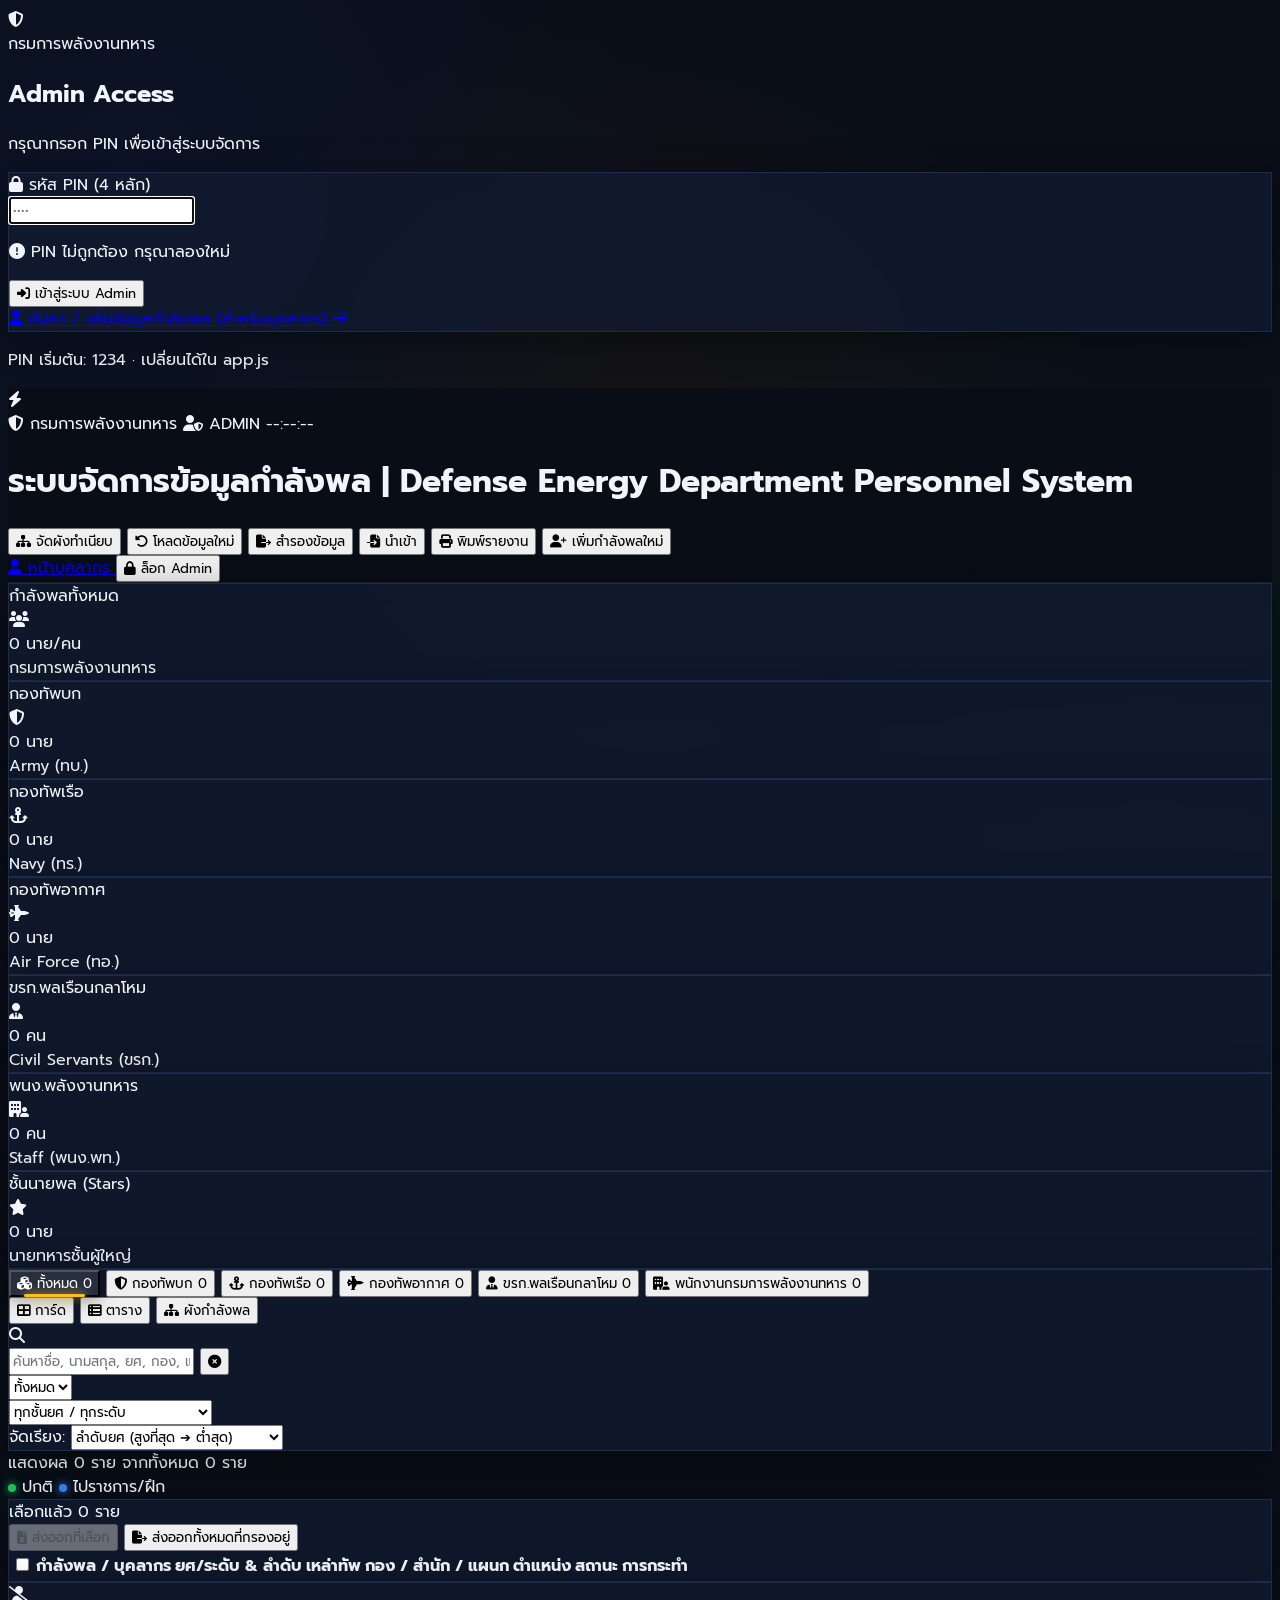
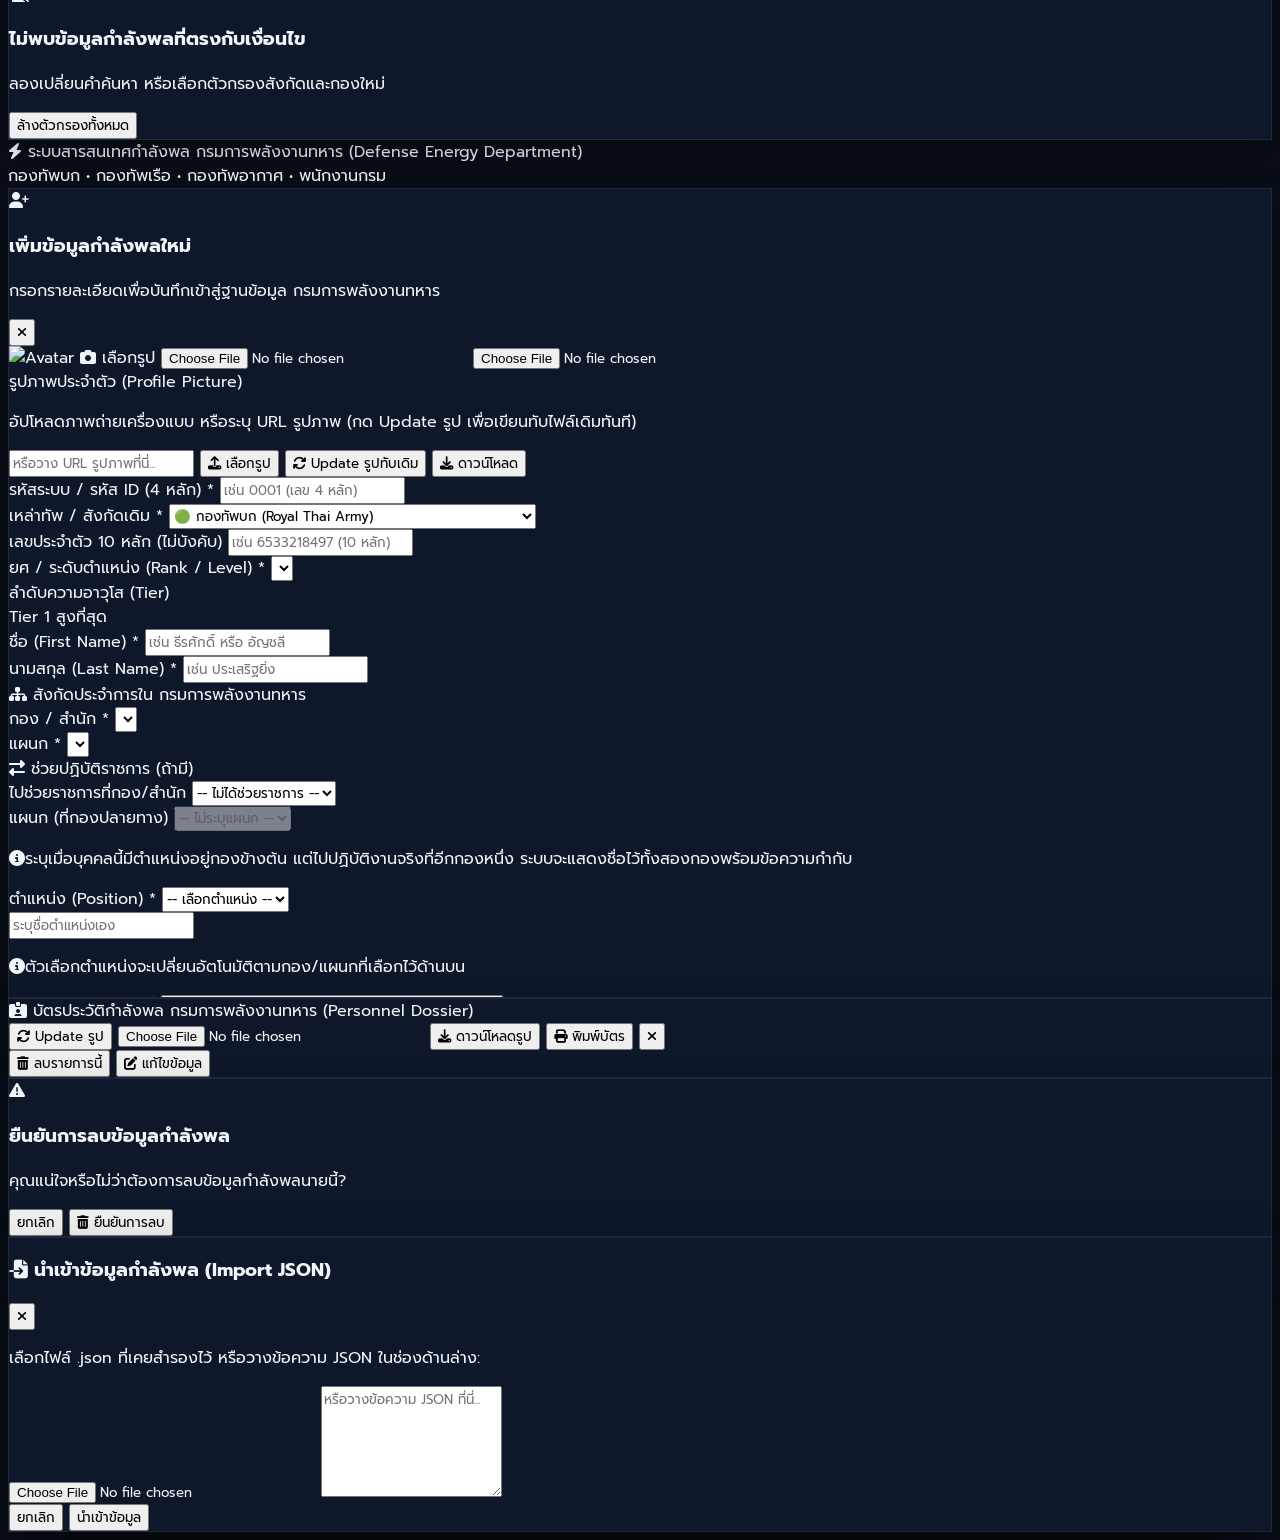
==== commit 836611ac: "Update index.html" ====
--- a/index.html
+++ b/index.html
@@ -479,11 +479,27 @@
 
       <!-- Table View (Hidden by default, toggled via JS) -->
       <div id="personnel-table-wrapper" class="glass-panel rounded-2xl overflow-hidden hidden animate-fade-in border border-slate-800">
+	  <div class="flex flex-wrap items-center justify-between gap-2 px-4 py-3 border-b border-slate-800 bg-slate-900/60">
+  <div class="text-xs text-slate-400">
+    เลือกแล้ว <span id="selected-count" class="font-semibold text-amber-400">0</span> ราย
+  </div>
+  <div class="flex items-center gap-2">
+    <button onclick="exportSelectedToExcel()" id="btn-export-selected" disabled class="px-3 py-1.5 rounded-lg bg-emerald-600/80 hover:bg-emerald-500 text-white text-xs font-medium border border-emerald-400/30 transition flex items-center gap-1.5 disabled:opacity-40 disabled:cursor-not-allowed">
+      <i class="fa-solid fa-file-excel"></i> ส่งออกที่เลือก
+    </button>
+    <button onclick="exportAllFilteredToExcel()" class="px-3 py-1.5 rounded-lg bg-slate-800 hover:bg-slate-700 text-slate-200 text-xs font-medium border border-slate-700 transition flex items-center gap-1.5">
+      <i class="fa-solid fa-file-export text-emerald-400"></i> ส่งออกทั้งหมดที่กรองอยู่
+    </button>
+  </div>
+</div>
         <div class="overflow-x-auto">
           <table class="w-full text-left text-sm text-slate-300">
-            <thead class="bg-slate-900/90 text-xs uppercase text-slate-400 border-b border-slate-800">
-              <tr>
-                <th class="py-3.5 px-4">กำลังพล / บุคลากร</th>
+<thead class="bg-slate-900/90 text-xs uppercase text-slate-400 border-b border-slate-800">
+  <tr>
+    <th class="py-3.5 px-3 w-10 text-center">
+      <input type="checkbox" id="select-all-rows" onchange="toggleSelectAll(this.checked)" class="w-4 h-4 accent-amber-500 cursor-pointer" title="เลือกทั้งหมดที่แสดงอยู่">
+    </th>
+    <th class="py-3.5 px-4">กำลังพล / บุคลากร</th>
                 <th class="py-3.5 px-3">ยศ/ระดับ & ลำดับ</th>
                 <th class="py-3.5 px-3">เหล่าทัพ</th>
                 <th class="py-3.5 px-4">กอง / สำนัก / แผนก</th>
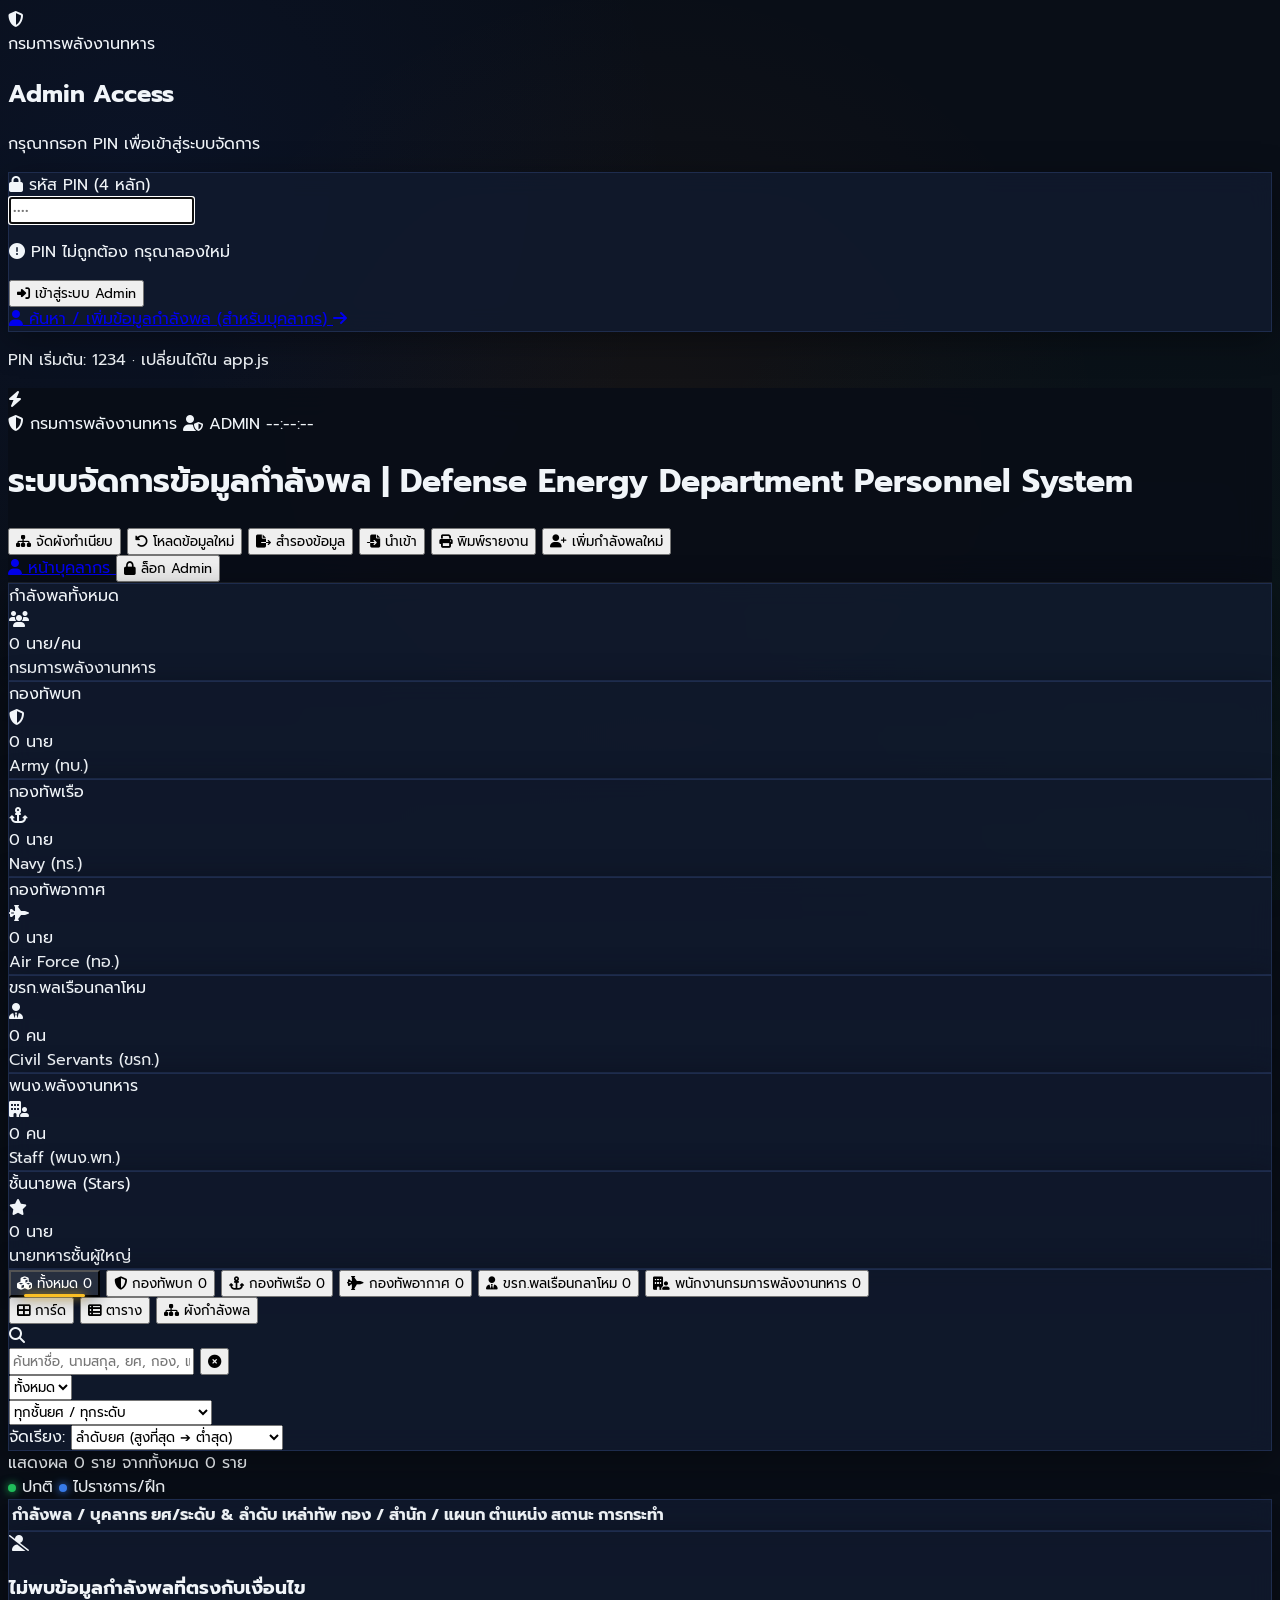
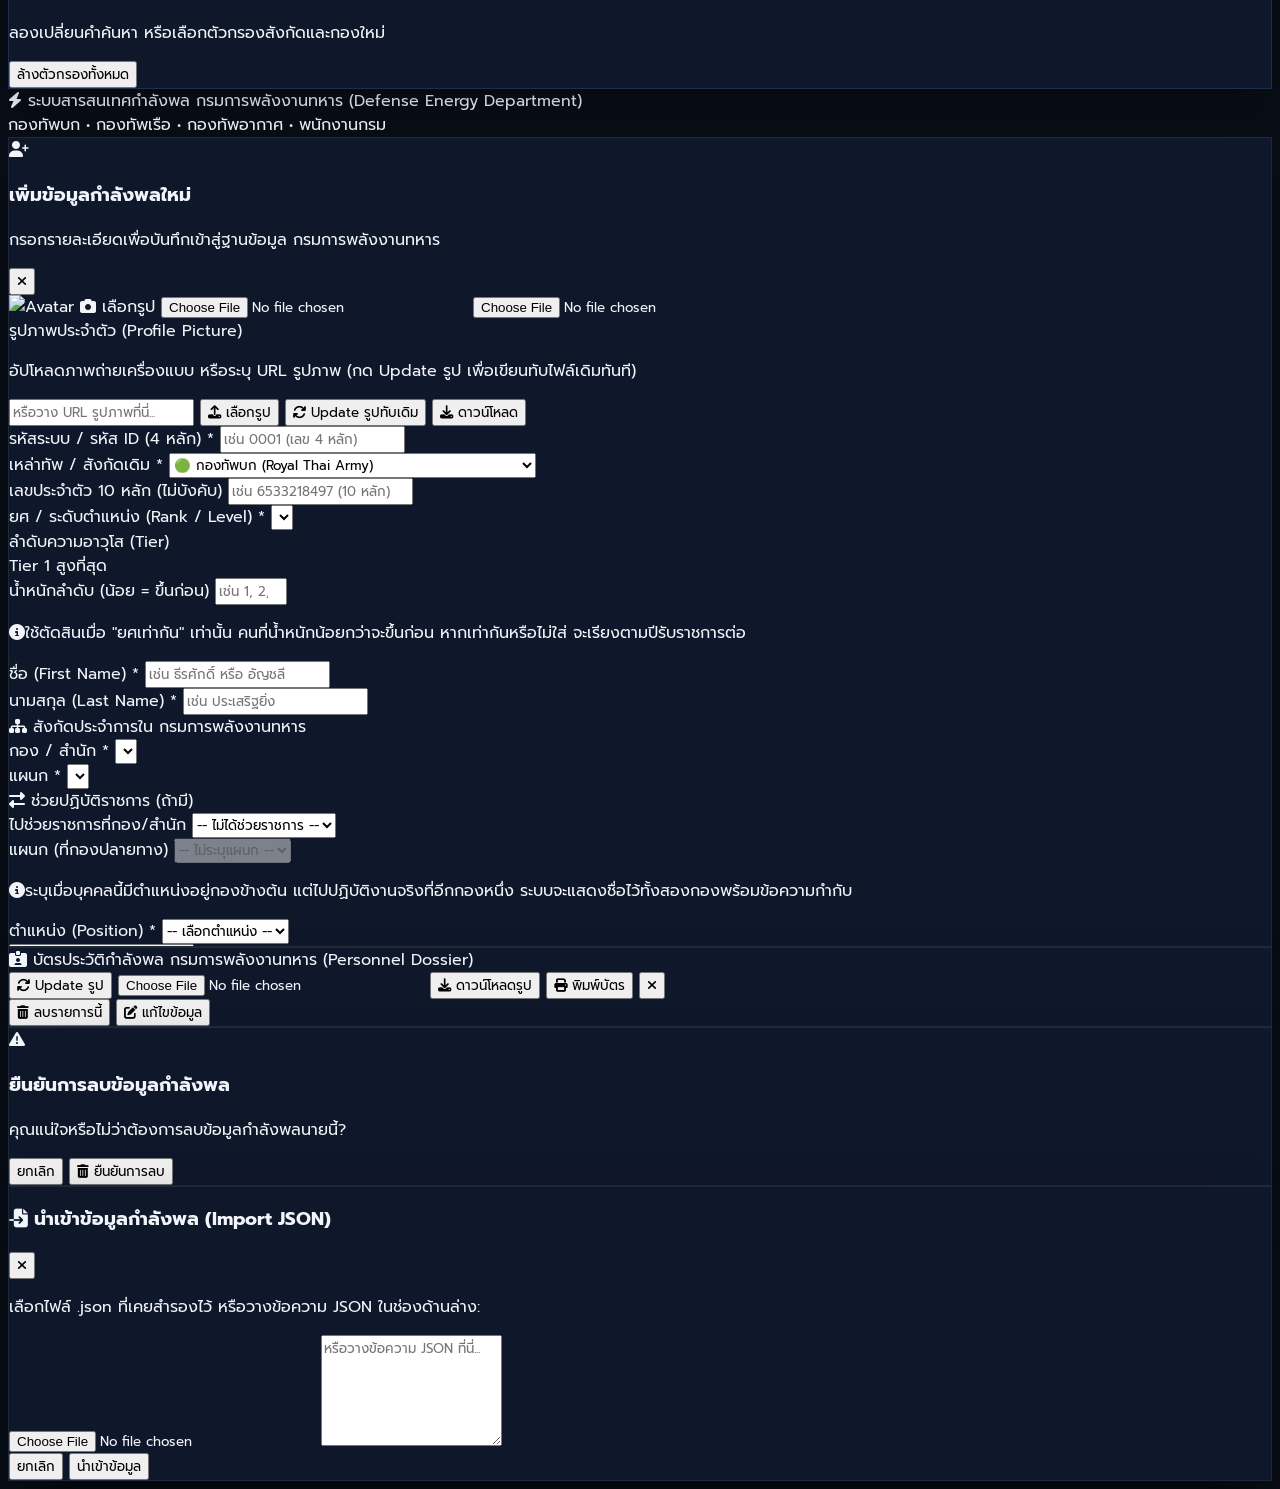
==== commit e6e27c26: "Update index.html" ====
--- a/index.html
+++ b/index.html
@@ -479,27 +479,11 @@
 
       <!-- Table View (Hidden by default, toggled via JS) -->
       <div id="personnel-table-wrapper" class="glass-panel rounded-2xl overflow-hidden hidden animate-fade-in border border-slate-800">
-	  <div class="flex flex-wrap items-center justify-between gap-2 px-4 py-3 border-b border-slate-800 bg-slate-900/60">
-  <div class="text-xs text-slate-400">
-    เลือกแล้ว <span id="selected-count" class="font-semibold text-amber-400">0</span> ราย
-  </div>
-  <div class="flex items-center gap-2">
-    <button onclick="exportSelectedToExcel()" id="btn-export-selected" disabled class="px-3 py-1.5 rounded-lg bg-emerald-600/80 hover:bg-emerald-500 text-white text-xs font-medium border border-emerald-400/30 transition flex items-center gap-1.5 disabled:opacity-40 disabled:cursor-not-allowed">
-      <i class="fa-solid fa-file-excel"></i> ส่งออกที่เลือก
-    </button>
-    <button onclick="exportAllFilteredToExcel()" class="px-3 py-1.5 rounded-lg bg-slate-800 hover:bg-slate-700 text-slate-200 text-xs font-medium border border-slate-700 transition flex items-center gap-1.5">
-      <i class="fa-solid fa-file-export text-emerald-400"></i> ส่งออกทั้งหมดที่กรองอยู่
-    </button>
-  </div>
-</div>
         <div class="overflow-x-auto">
           <table class="w-full text-left text-sm text-slate-300">
-<thead class="bg-slate-900/90 text-xs uppercase text-slate-400 border-b border-slate-800">
-  <tr>
-    <th class="py-3.5 px-3 w-10 text-center">
-      <input type="checkbox" id="select-all-rows" onchange="toggleSelectAll(this.checked)" class="w-4 h-4 accent-amber-500 cursor-pointer" title="เลือกทั้งหมดที่แสดงอยู่">
-    </th>
-    <th class="py-3.5 px-4">กำลังพล / บุคลากร</th>
+            <thead class="bg-slate-900/90 text-xs uppercase text-slate-400 border-b border-slate-800">
+              <tr>
+                <th class="py-3.5 px-4">กำลังพล / บุคลากร</th>
                 <th class="py-3.5 px-3">ยศ/ระดับ & ลำดับ</th>
                 <th class="py-3.5 px-3">เหล่าทัพ</th>
                 <th class="py-3.5 px-4">กอง / สำนัก / แผนก</th>
@@ -669,6 +653,15 @@
           </div>
         </div>
 
+        <!-- น้ำหนักลำดับ (ตัดสินเมื่อยศเท่ากัน) -->
+        <div class="grid grid-cols-1 sm:grid-cols-3 gap-4">
+          <div>
+            <label class="block text-xs font-semibold text-slate-300 mb-1.5">น้ำหนักลำดับ (น้อย = ขึ้นก่อน)</label>
+            <input type="number" id="form-weight" min="1" max="9998" placeholder="เช่น 1, 2, 3 (ว่าง = ท้ายสุด)" class="w-full py-2.5 px-3 bg-slate-950 border border-slate-700 rounded-xl text-sm font-mono text-amber-300 focus:outline-none focus:border-amber-500">
+          </div>
+          <p class="sm:col-span-2 text-[11px] text-slate-500 self-end pb-2"><i class="fa-solid fa-circle-info mr-1"></i>ใช้ตัดสินเมื่อ "ยศเท่ากัน" เท่านั้น คนที่น้ำหนักน้อยกว่าจะขึ้นก่อน หากเท่ากันหรือไม่ใส่ จะเรียงตามปีรับราชการต่อ</p>
+        </div>
+
         <!-- First Name & Last Name -->
         <div class="grid grid-cols-1 sm:grid-cols-2 gap-4">
           <div>
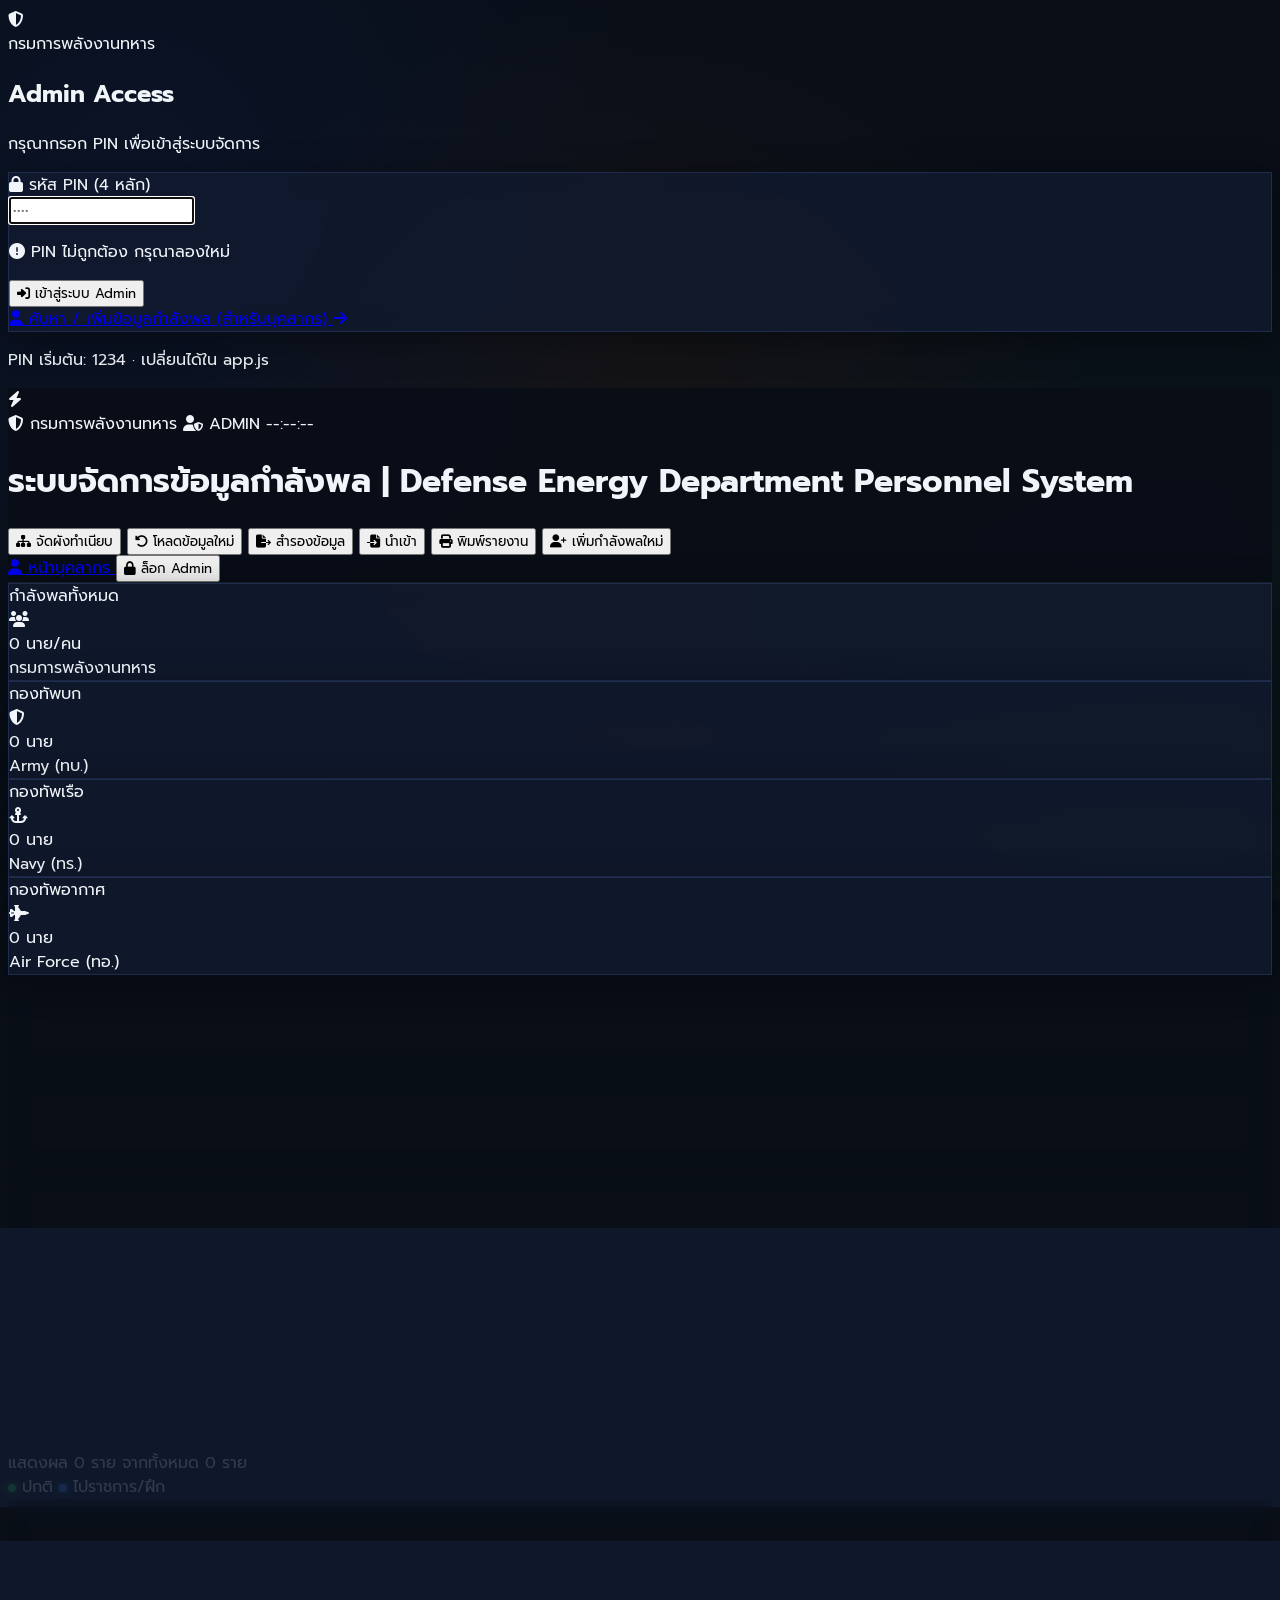
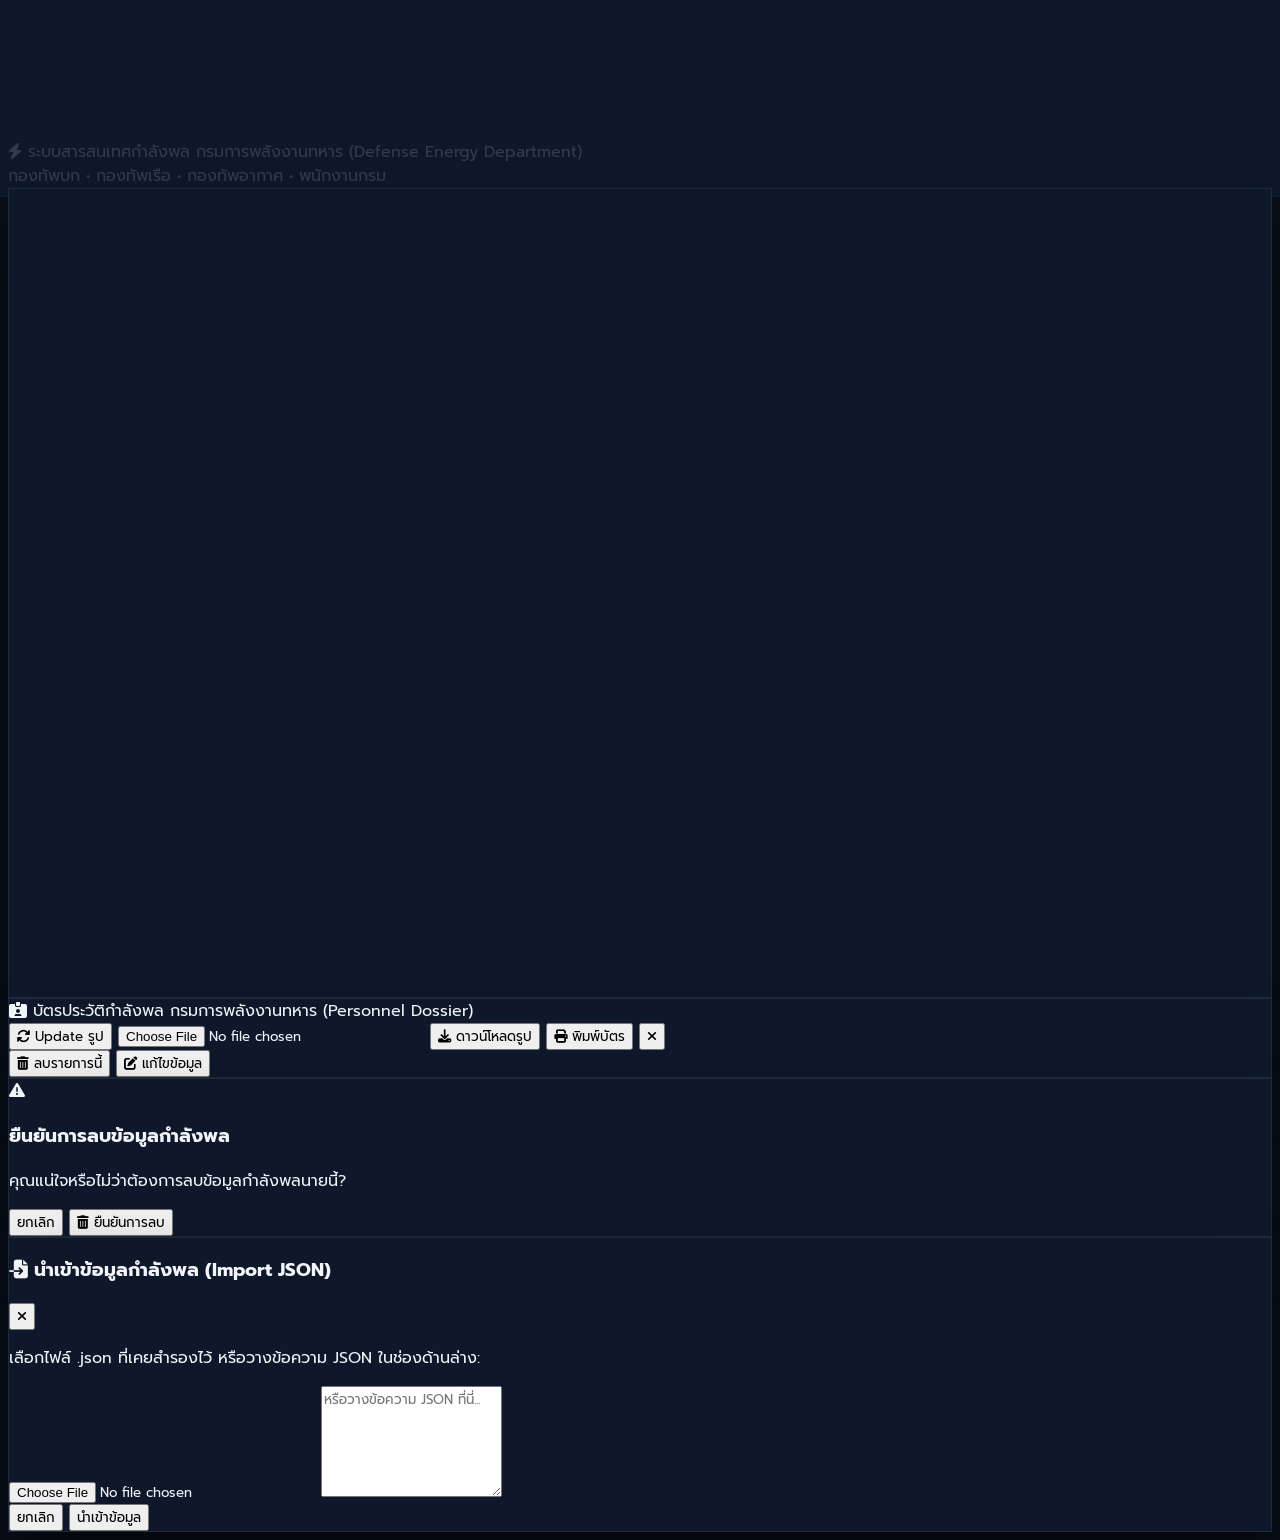
==== commit 50b6119a: "Update index.html" ====
--- a/index.html
+++ b/index.html
@@ -479,10 +479,28 @@
 
       <!-- Table View (Hidden by default, toggled via JS) -->
       <div id="personnel-table-wrapper" class="glass-panel rounded-2xl overflow-hidden hidden animate-fade-in border border-slate-800">
+        <!-- แถบเลือกกำลังพลเพื่อส่งออก -->
+        <div class="flex flex-wrap items-center justify-between gap-2 px-4 py-3 border-b border-slate-800 bg-slate-900/60">
+          <span class="text-xs text-slate-400">
+            <i class="fa-solid fa-square-check mr-1.5 text-amber-400"></i>ติ๊กเลือกกำลังพลในตาราง แล้วกดส่งออก (ยศ, ชื่อ, นามสกุล, ตำแหน่ง)
+            <span class="ml-2 px-2 py-0.5 rounded-full bg-amber-500/15 text-amber-300 border border-amber-500/30 font-semibold">เลือกแล้ว <span id="export-selected-count">0</span> ราย</span>
+          </span>
+          <div class="flex items-center gap-2">
+            <button onclick="clearExportSelection()" id="btn-clear-selection" class="px-3 py-1.5 rounded-lg bg-slate-800 hover:bg-slate-700 text-slate-300 border border-slate-700 text-xs font-medium transition flex items-center gap-1.5">
+              <i class="fa-solid fa-xmark"></i> ล้างที่เลือก
+            </button>
+            <button onclick="exportSelectedCSV()" id="btn-export-selected" class="px-3 py-1.5 rounded-lg bg-emerald-600/20 hover:bg-emerald-600/35 text-emerald-300 border border-emerald-500/40 text-xs font-medium transition flex items-center gap-1.5">
+              <i class="fa-solid fa-file-csv"></i> ส่งออกที่เลือก (Excel CSV)
+            </button>
+          </div>
+        </div>
         <div class="overflow-x-auto">
           <table class="w-full text-left text-sm text-slate-300">
             <thead class="bg-slate-900/90 text-xs uppercase text-slate-400 border-b border-slate-800">
               <tr>
+                <th class="py-3.5 px-3 w-10 text-center">
+                  <input type="checkbox" id="select-all-checkbox" title="เลือก/ยกเลิกทั้งหมดที่แสดงอยู่" onchange="toggleSelectAllVisible(this.checked)" class="w-4 h-4 accent-amber-500 cursor-pointer">
+                </th>
                 <th class="py-3.5 px-4">กำลังพล / บุคลากร</th>
                 <th class="py-3.5 px-3">ยศ/ระดับ & ลำดับ</th>
                 <th class="py-3.5 px-3">เหล่าทัพ</th>
